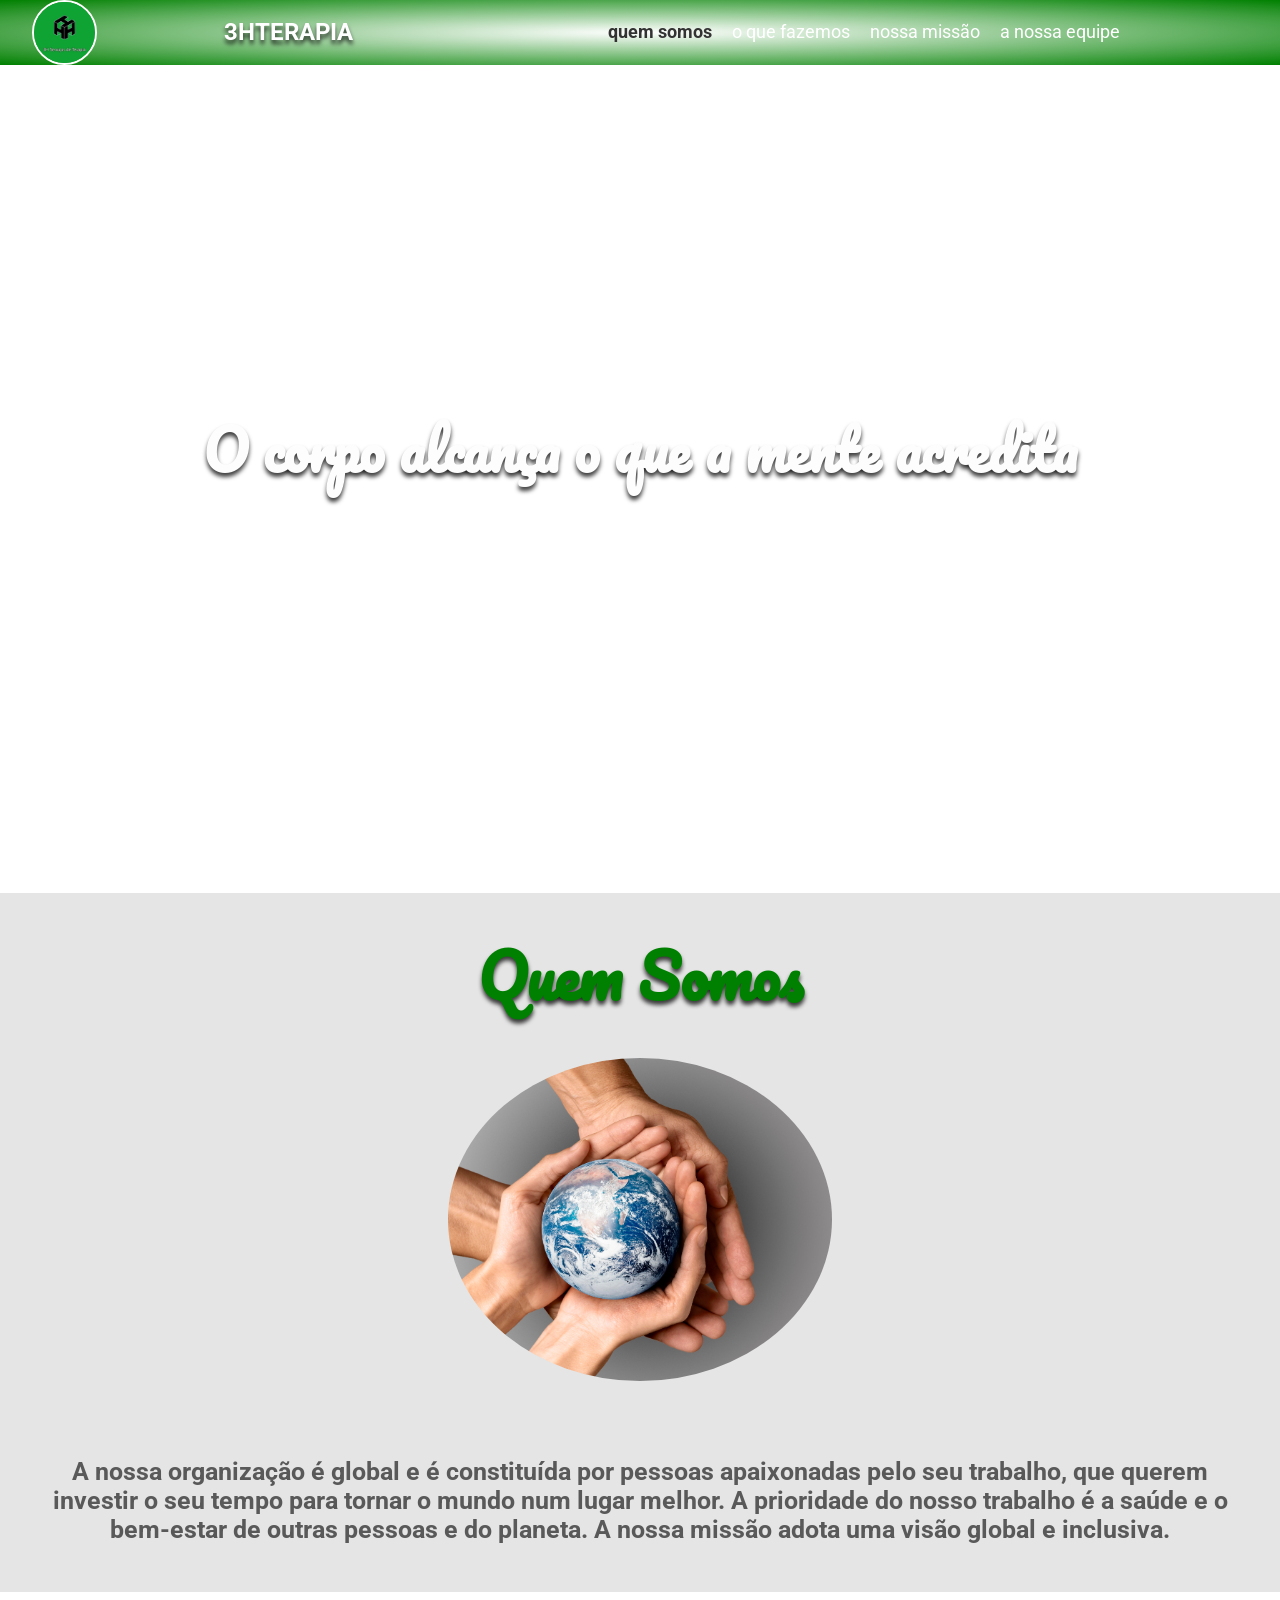
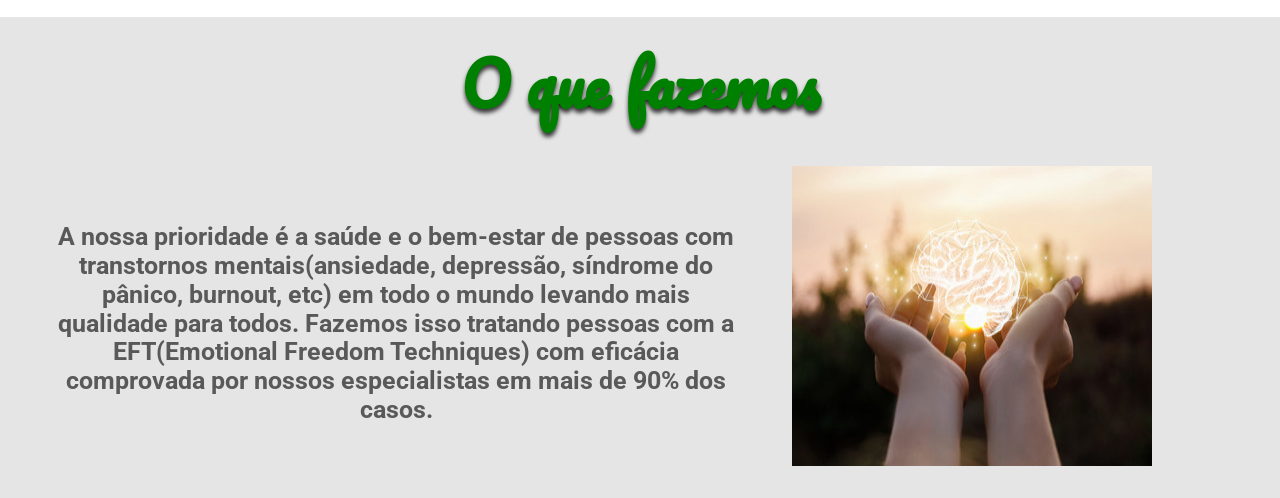
==== index.html @ 8f005aee "Add files via upload" ====
<!DOCTYPE html>
<html lang="pt-BR">
<head>
    <link href="https://fonts.googleapis.com/css?family=Pacifico|Roboto:100,300,400,500,700,900" rel="stylesheet" />
    <meta charset="UTF-8">
    <meta http-equiv="X-UA-Compatible" content="IE=edge">
    <meta name="viewport" content="width=device-width, initial-scale=1.0">
    <title>3HTERAPIA</title>
    <link href="./normalize.css" rel="stylesheet" />
    <link href="./reset.css" rel="stylesheet" />
    <link rel="stylesheet" href="./style.css">
</head>
<body>
    <header class="cabecalho">
        <img class="logo" src="./img/logo2.jpg.png" alt="Logo 3HTERAPIA">
        <H2 class="cabelho__titulo">3HTERAPIA</H2> 
        <nav class="menu">
            <ul class="menu__lista">
                <li class="menu__item"><a class="menu__link ativo" href="#" >Quem somos</a></li>
                <li class="menu__item"><a class="menu__link" href="#">O que fazemos</a></li>
                <li class="menu__item"><a class="menu__link" href="#">Nossa Missão</a></li>
                <li class="menu__item"><a class="menu__link" href="#">A Nossa Equipe</a></li>
            </ul>
        </nav>
    </header>
    <section class="banner">
        <div class="banner__imagem" src="./img/caminho.jpg (1).jpg" alt="Duas mãos segurando um cerebro de cristal refletindo ao por do sol"></div>
        <h2 class="banner__titulo">O corpo alcança o que a mente acredita</h2>
    </section>
    <section class="sobre">
        <h2 class="sobre__titulo">Quem Somos</h2>
        <img class="sobre__imagem" src="./img/projeto.planeta.jpg.jpg" alt="">
        <p class="sobre__descricao">A nossa organização é global e é constituída por pessoas apaixonadas pelo seu trabalho, que querem investir o seu tempo para tornar o mundo num lugar melhor.
             A prioridade do nosso trabalho é a saúde e o bem-estar de outras pessoas e do planeta. A nossa missão adota uma visão global e inclusiva.</p>    
    </section>
    <section class="oquefazemos">
        <h2 class="oquefazemos__titulo">O que fazemos</h2>
        <div class="oquefazemos__conteudo">
            <p class="oquefazemos__descrição">A nossa prioridade é a saúde e o bem-estar de pessoas com transtornos mentais(ansiedade, depressão, síndrome do pânico, burnout, etc)
                em todo o mundo levando mais qualidade para todos. Fazemos isso tratando pessoas com a EFT(Emotional Freedom Techniques) com eficácia comprovada por nossos especialistas em mais de 90% dos casos.</p>
            <img class="oquefazemos__imagem" src="./img/projeto.jpg" alt="">    
        </div>
    <section>
</body>
</html>
---- style.css ----
@import url(./css/menu-item.css);
@import url(./css/menu-link.css);
@import url(./css/menu-lista.css);
@import url(./css/logo.css);
@import url(./css/cabecalho.css);
@import url(./css/banner.css);
@import url(./css/sobre.css);
@import url(./css/oquefazemos.css);
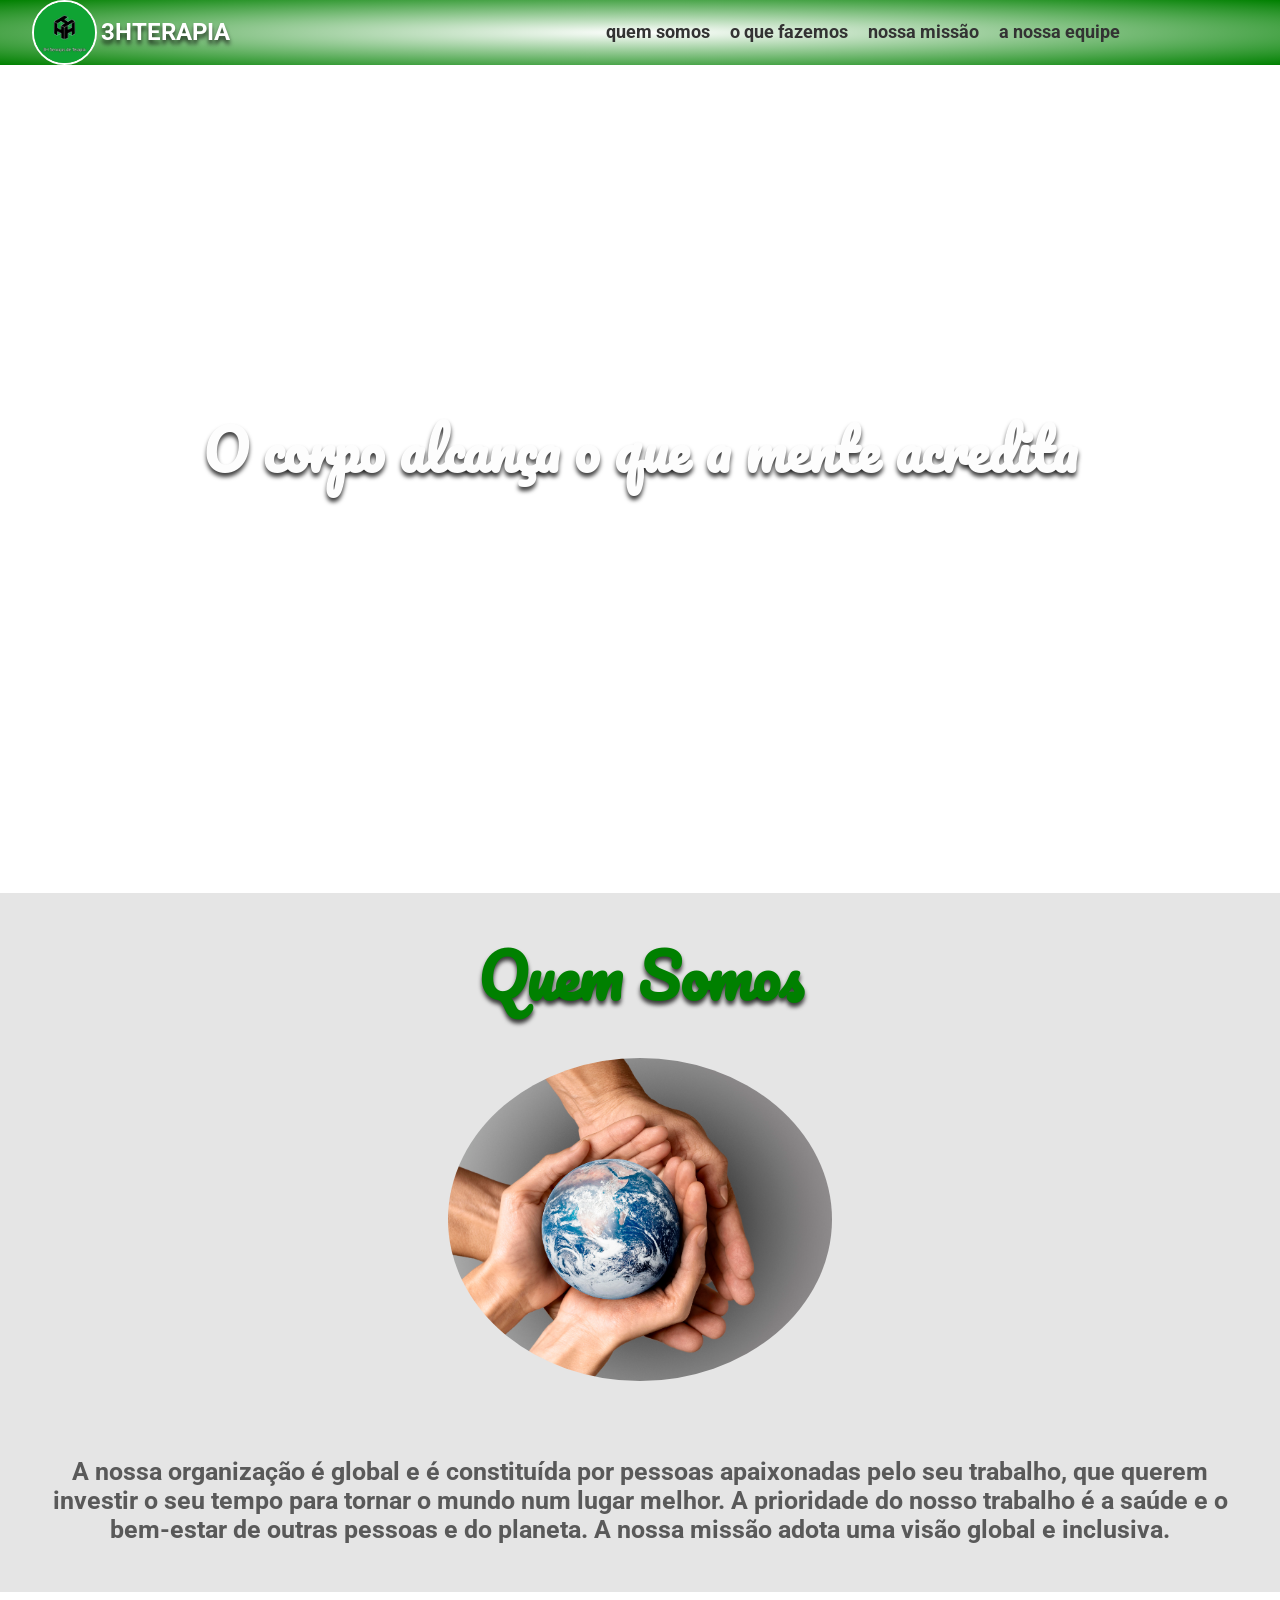
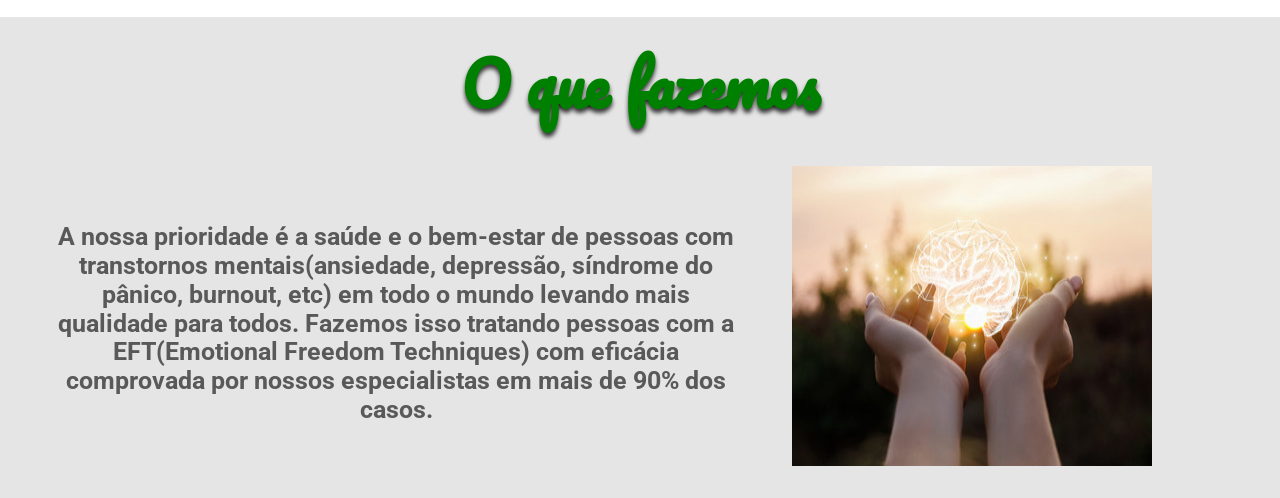
==== commit 7164eaeb: "Add files via upload" ====
--- a/index.html
+++ b/index.html
@@ -17,9 +17,9 @@
         <nav class="menu">
             <ul class="menu__lista">
                 <li class="menu__item"><a class="menu__link ativo" href="#" >Quem somos</a></li>
-                <li class="menu__item"><a class="menu__link" href="#">O que fazemos</a></li>
-                <li class="menu__item"><a class="menu__link" href="#">Nossa Missão</a></li>
-                <li class="menu__item"><a class="menu__link" href="#">A Nossa Equipe</a></li>
+                <li class="menu__item"><a class="menu__link ativo" href="#">O que fazemos</a></li>
+                <li class="menu__item"><a class="menu__link ativo" href="#">Nossa Missão</a></li>
+                <li class="menu__item"><a class="menu__link ativo" href="#">A Nossa Equipe</a></li>
             </ul>
         </nav>
     </header>
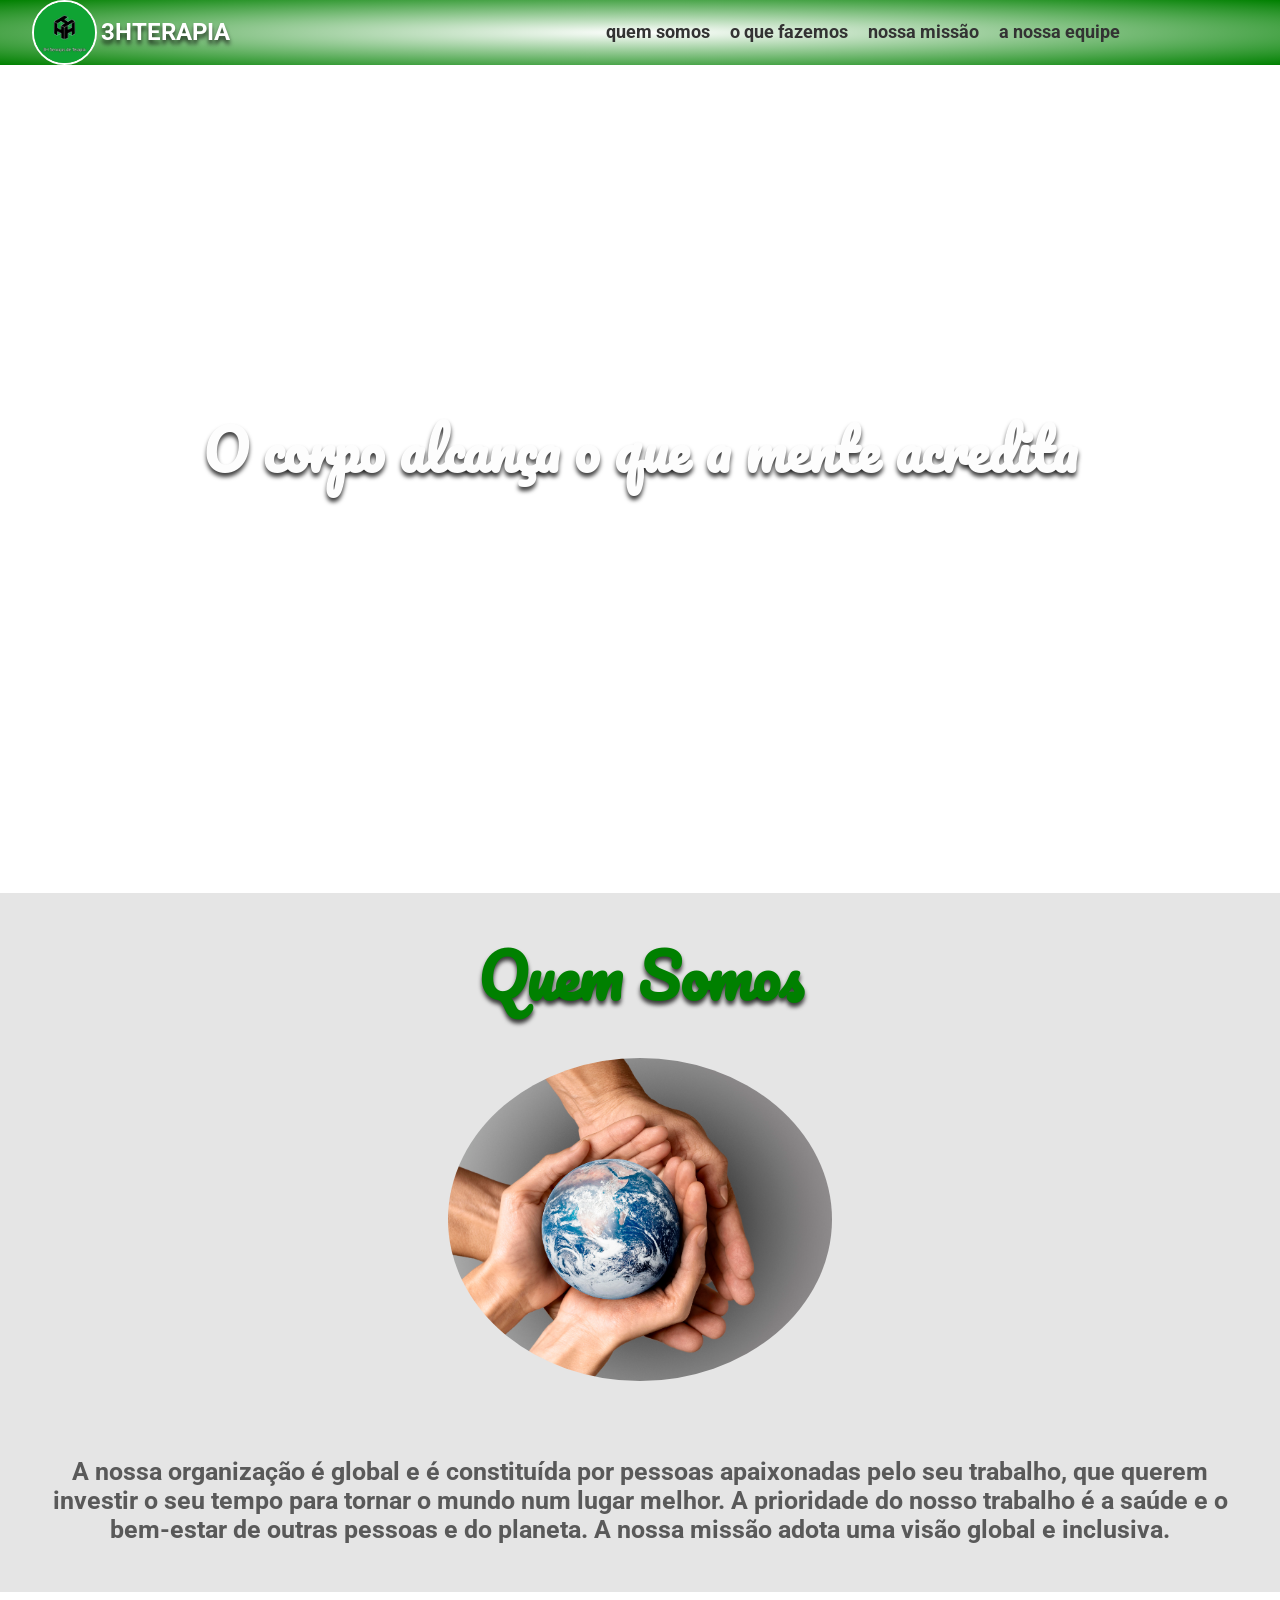
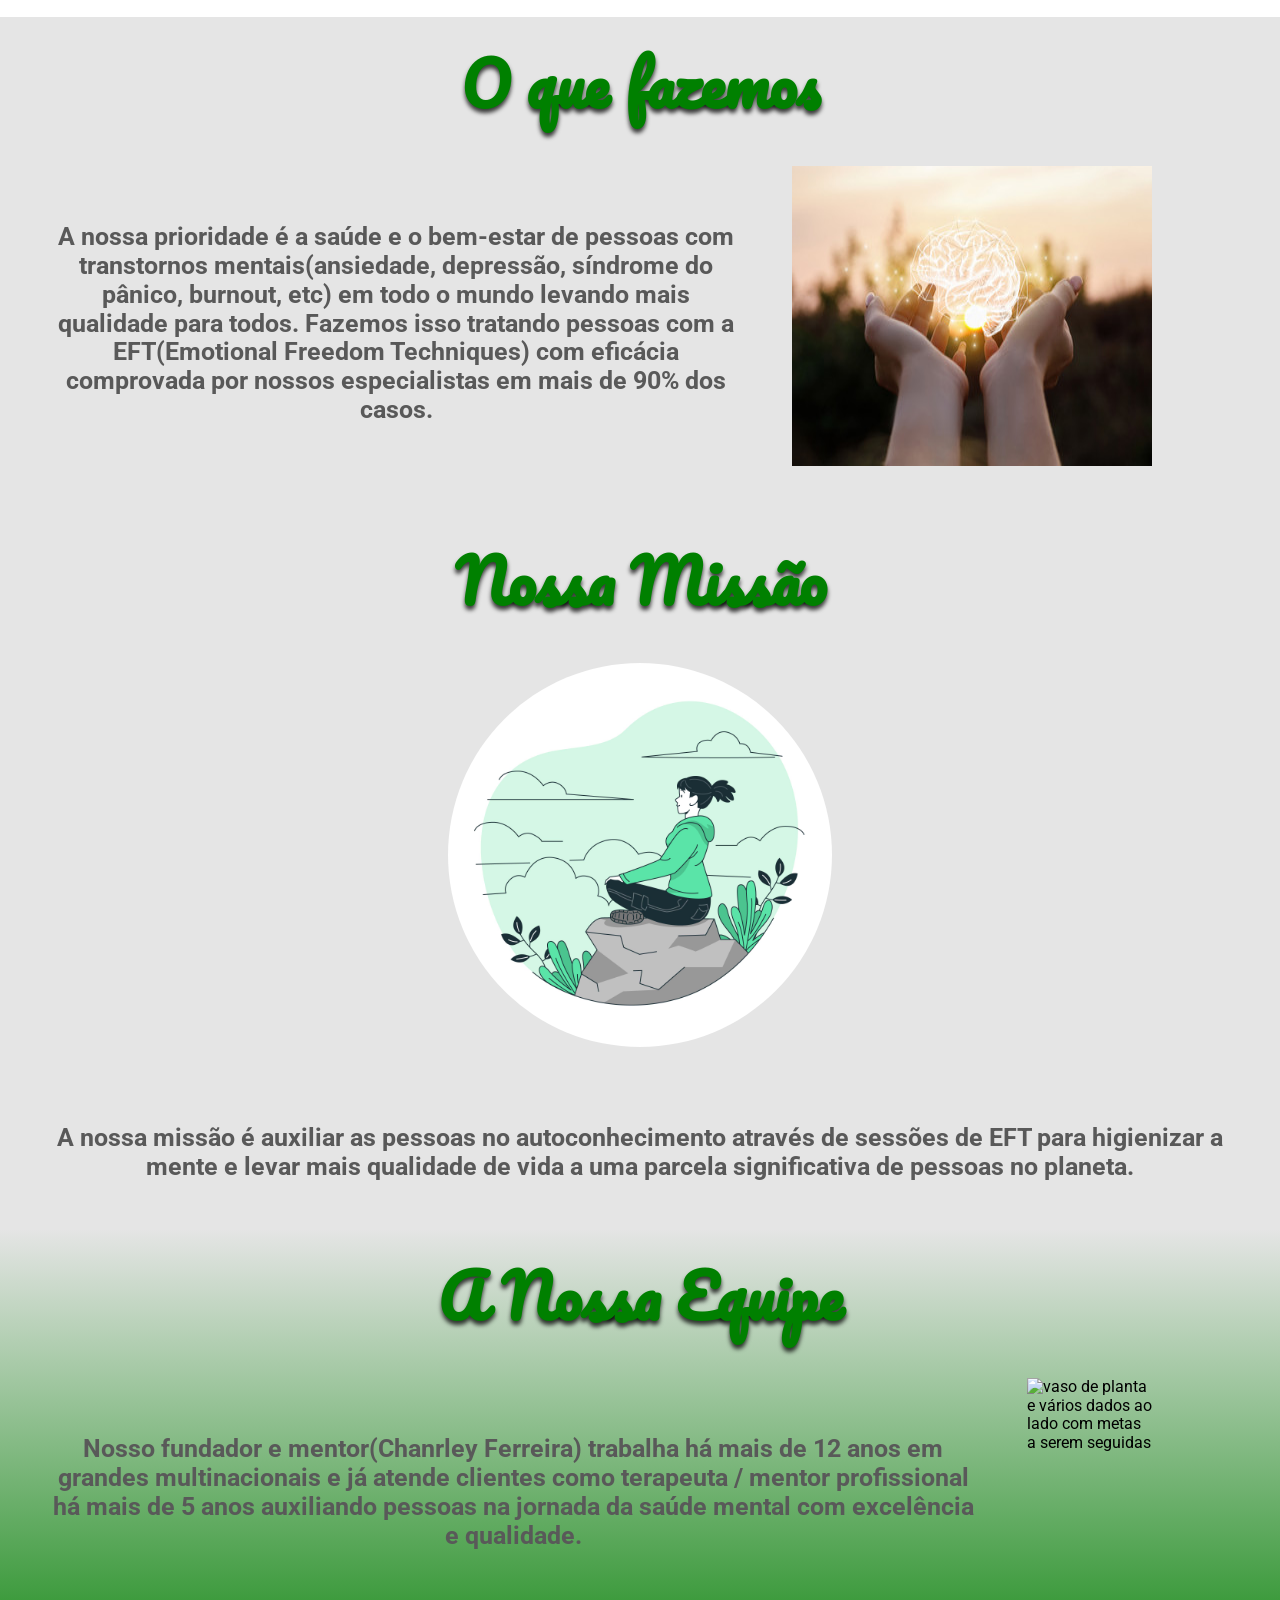
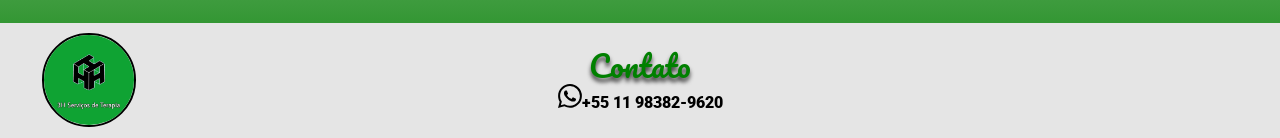
==== commit c1fdd641: "Add files via upload" ====
--- a/index.html
+++ b/index.html
@@ -5,7 +5,8 @@
     <meta charset="UTF-8">
     <meta http-equiv="X-UA-Compatible" content="IE=edge">
     <meta name="viewport" content="width=device-width, initial-scale=1.0">
-    <title>3HTERAPIA</title>
+    <title>3h Terapia - Saúde e bem-estar
+    </title>
     <link href="./normalize.css" rel="stylesheet" />
     <link href="./reset.css" rel="stylesheet" />
     <link rel="stylesheet" href="./style.css">
@@ -16,30 +17,52 @@
         <H2 class="cabelho__titulo">3HTERAPIA</H2> 
         <nav class="menu">
             <ul class="menu__lista">
-                <li class="menu__item"><a class="menu__link ativo" href="#" >Quem somos</a></li>
-                <li class="menu__item"><a class="menu__link ativo" href="#">O que fazemos</a></li>
-                <li class="menu__item"><a class="menu__link ativo" href="#">Nossa Missão</a></li>
-                <li class="menu__item"><a class="menu__link ativo" href="#">A Nossa Equipe</a></li>
+                <li class="menu__item"><a class="menu__link ativo" href="#quemsomos" >Quem somos</a></li>
+                <li class="menu__item"><a class="menu__link ativo" href="#oquefazemos">O que fazemos</a></li>
+                <li class="menu__item"><a class="menu__link ativo" href="#missao">Nossa Missão</a></li>
+                <li class="menu__item"><a class="menu__link ativo" href="#equipe">A Nossa Equipe</a></li>
             </ul>
         </nav>
     </header>
     <section class="banner">
-        <div class="banner__imagem" src="./img/caminho.jpg (1).jpg" alt="Duas mãos segurando um cerebro de cristal refletindo ao por do sol"></div>
+        <div class="banner__imagem" src="./img/caminho.jpg (1).jpg" alt="Lindo bosque com um caminho de pedra"></div>
         <h2 class="banner__titulo">O corpo alcança o que a mente acredita</h2>
     </section>
-    <section class="sobre">
+    <section class="sobre" id="quemsomos">
         <h2 class="sobre__titulo">Quem Somos</h2>
-        <img class="sobre__imagem" src="./img/projeto.planeta.jpg.jpg" alt="">
+        <img class="sobre__imagem" src="./img/projeto.planeta.jpg.jpg" alt="Várias mãos apoiando uma mini replica do planeta terra">
         <p class="sobre__descricao">A nossa organização é global e é constituída por pessoas apaixonadas pelo seu trabalho, que querem investir o seu tempo para tornar o mundo num lugar melhor.
              A prioridade do nosso trabalho é a saúde e o bem-estar de outras pessoas e do planeta. A nossa missão adota uma visão global e inclusiva.</p>    
     </section>
-    <section class="oquefazemos">
+    <section class="oquefazemos" id="oquefazemos">
         <h2 class="oquefazemos__titulo">O que fazemos</h2>
         <div class="oquefazemos__conteudo">
             <p class="oquefazemos__descrição">A nossa prioridade é a saúde e o bem-estar de pessoas com transtornos mentais(ansiedade, depressão, síndrome do pânico, burnout, etc)
                 em todo o mundo levando mais qualidade para todos. Fazemos isso tratando pessoas com a EFT(Emotional Freedom Techniques) com eficácia comprovada por nossos especialistas em mais de 90% dos casos.</p>
-            <img class="oquefazemos__imagem" src="./img/projeto.jpg" alt="">    
+            <img class="oquefazemos__imagem" src="./img/projeto.jpg" alt="Duas mãos levantando uma arte de uma mente feita em cristal, ao por do sol">    
         </div>
     <section>
+        <section class="missao" id="missao">
+            <h2 class="missao__titulo">Nossa Missão</h2>
+            <img class="missao__imagem" src="./img/4269949.jpg" alt="Ilustração de uma garota sentada em uma bela paisagem, com um sentimento de paz">
+            <p class="missao__descricao">A nossa missão é auxiliar as pessoas no autoconhecimento através de sessões de EFT para higienizar a mente e levar
+                 mais qualidade de vida a uma parcela significativa de pessoas no planeta.</p>    
+        </section>
+        <section class="equipe" id="equipe">
+            <h2 class="equipe__titulo">A Nossa Equipe</h2>
+            <div class="equipe__conteudo">
+                <p class="equipe__descrição">Nosso fundador e mentor(Chanrley Ferreira) trabalha há mais de 12 anos em grandes multinacionais e já atende clientes como terapeuta /
+                     mentor profissional há mais de 5 anos auxiliando pessoas na jornada da saúde mental com excelência e qualidade.</p>
+                <img class="equipe__imagem" src="./img/equipe.jpg" alt="vaso de planta e vários dados ao lado com metas a serem seguidas">    
+            </div>
+        <section>
+            <footer class="rodape">
+                <img class="rodape__logo" src="./img/logo2.jpg.png" alt="">
+                <ul class="rodape__lista">
+                    <li class="rodape__item rodape__contato">Contato</li>
+                    <li class="rodape__item--peso rodape__item"><img src="./img/whatsapp.svg" alt="logo do whatsapp" class="rodape__whatsapp">+55 11 98382-9620</li>
+                </ul>
+            </footer>
 </body>
+
 </html>
--- a/style.css
+++ b/style.css
@@ -5,4 +5,7 @@
 @import url(./css/cabecalho.css);
 @import url(./css/banner.css);
 @import url(./css/sobre.css);
-@import url(./css/oquefazemos.css);+@import url(./css/oquefazemos.css);
+@import url(./css/Missão.css);
+@import url(./css/equipe.css);
+@import url(./css/footer.css);
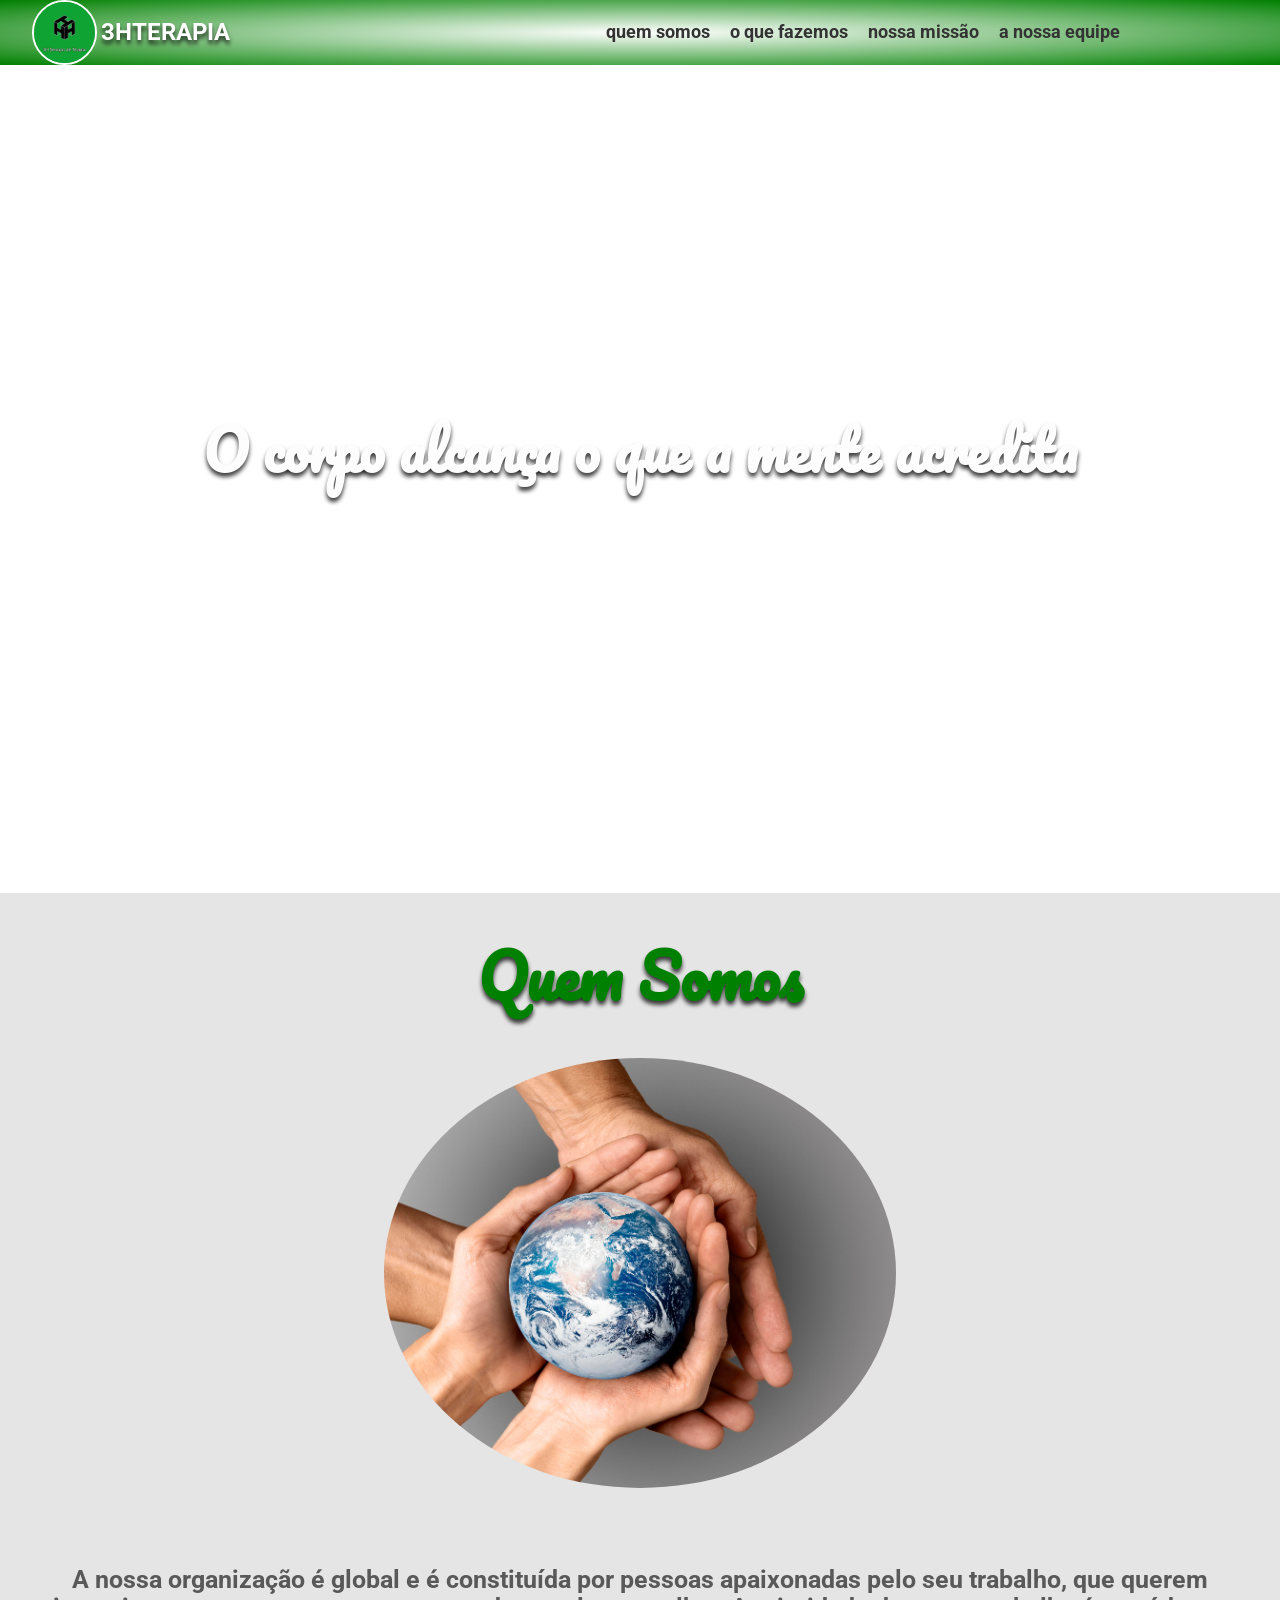
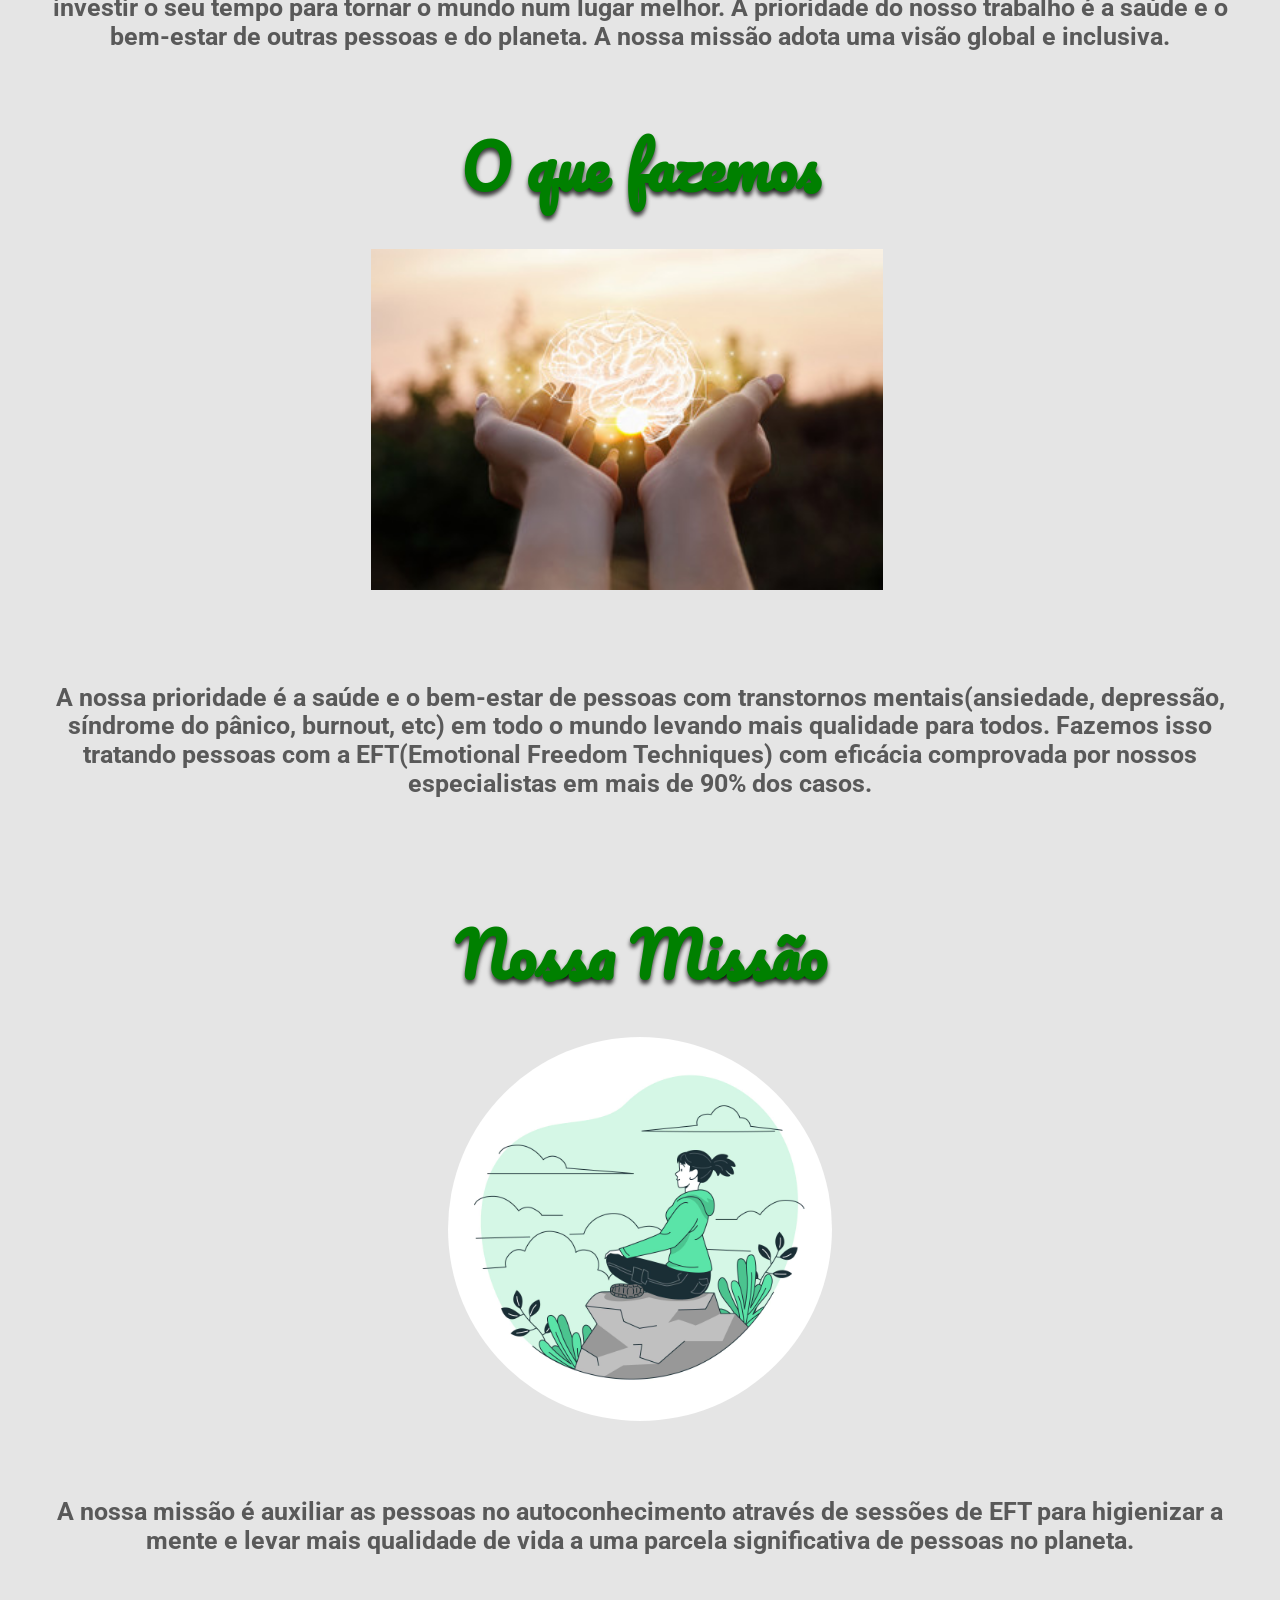
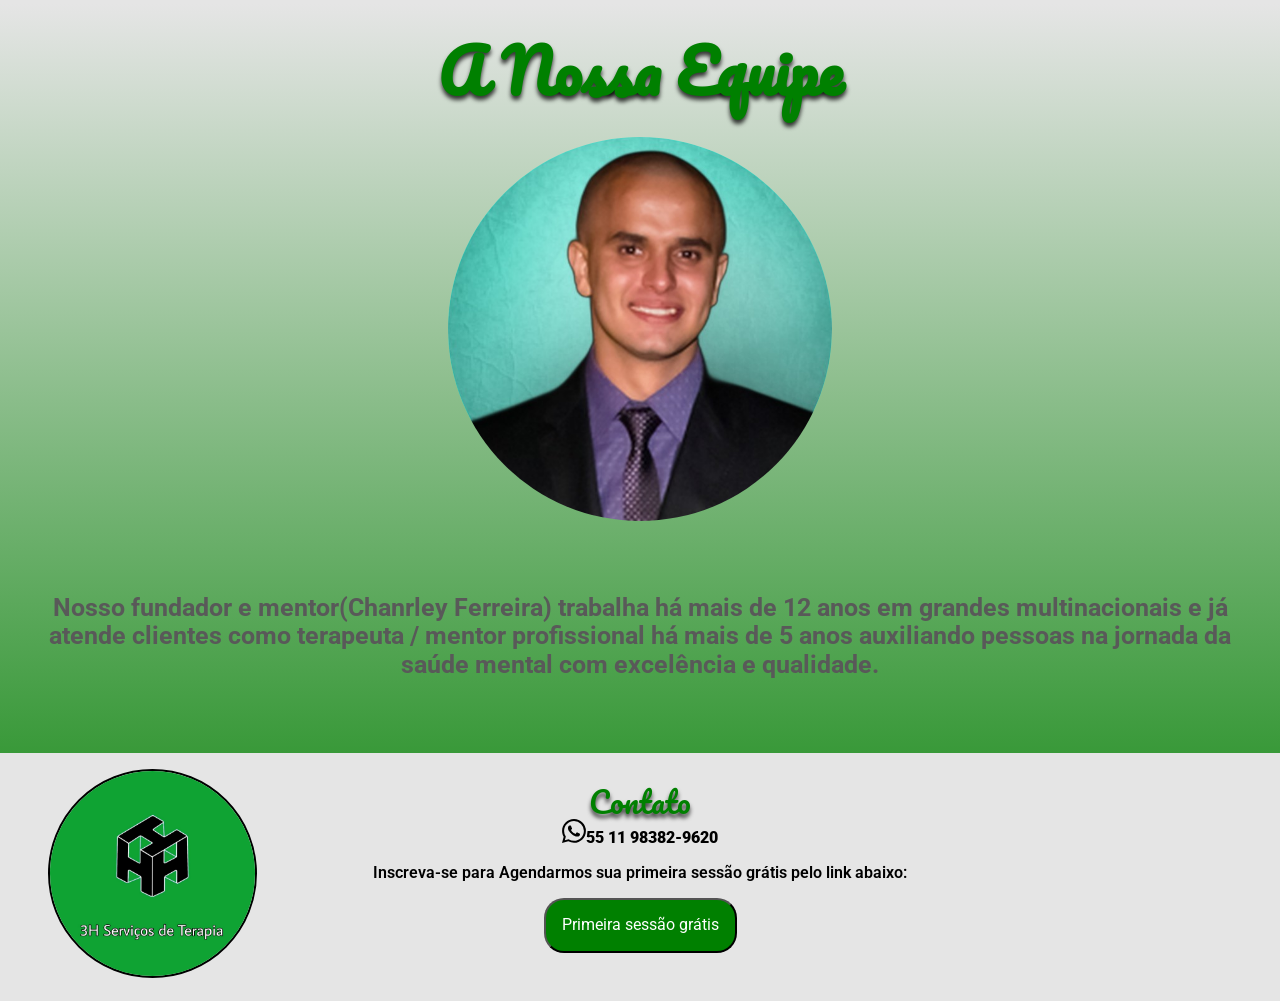
==== commit 274ece25: "Add files via upload Adicionando novas exigências e responsividade." ====
--- a/index.html
+++ b/index.html
@@ -37,9 +37,10 @@
     <section class="oquefazemos" id="oquefazemos">
         <h2 class="oquefazemos__titulo">O que fazemos</h2>
         <div class="oquefazemos__conteudo">
+            <img class="oquefazemos__imagem" src="./img/projeto.jpg" alt="Duas mãos levantando uma arte de uma mente feita em cristal, ao por do sol">
             <p class="oquefazemos__descrição">A nossa prioridade é a saúde e o bem-estar de pessoas com transtornos mentais(ansiedade, depressão, síndrome do pânico, burnout, etc)
                 em todo o mundo levando mais qualidade para todos. Fazemos isso tratando pessoas com a EFT(Emotional Freedom Techniques) com eficácia comprovada por nossos especialistas em mais de 90% dos casos.</p>
-            <img class="oquefazemos__imagem" src="./img/projeto.jpg" alt="Duas mãos levantando uma arte de uma mente feita em cristal, ao por do sol">    
+                
         </div>
     <section>
         <section class="missao" id="missao">
@@ -51,17 +52,20 @@
         <section class="equipe" id="equipe">
             <h2 class="equipe__titulo">A Nossa Equipe</h2>
             <div class="equipe__conteudo">
+                <img class="equipe__imagem" src="./img/chan.jpg" alt=""> 
                 <p class="equipe__descrição">Nosso fundador e mentor(Chanrley Ferreira) trabalha há mais de 12 anos em grandes multinacionais e já atende clientes como terapeuta /
                      mentor profissional há mais de 5 anos auxiliando pessoas na jornada da saúde mental com excelência e qualidade.</p>
-                <img class="equipe__imagem" src="./img/equipe.jpg" alt="vaso de planta e vários dados ao lado com metas a serem seguidas">    
+                   
             </div>
         <section>
             <footer class="rodape">
                 <img class="rodape__logo" src="./img/logo2.jpg.png" alt="">
                 <ul class="rodape__lista">
                     <li class="rodape__item rodape__contato">Contato</li>
-                    <li class="rodape__item--peso rodape__item"><img src="./img/whatsapp.svg" alt="logo do whatsapp" class="rodape__whatsapp">+55 11 98382-9620</li>
-                </ul>
+                    <li class="rodape__item--peso rodape__item"><img src="./img/whatsapp.svg" alt="logo do whatsapp" class="rodape__whatsapp"><a href="https://www.whatsapp.com/?lang=pt_br" target="_blank" class="rodape__whatsapp--descricao">55 11 98382-9620</a> </li>
+                    <li class="rodape__item rodape__descricao" >Inscreva-se para Agendarmos sua primeira sessão grátis pelo link abaixo:</li>
+                    <li class="rodape__item"><button class="botao__rodape"><a class="rodape__botao--descricao" target="_blank" href="https://forms.office.com/pages/responsepage.aspx?id=UPB-4CtE-029OvXcMVX4gcuhoPPZc1lOlRWA3PQjkfFUOEZJV09FWkFNNVUwRlNQTEdMMFJIU1cwUi4u">Primeira sessão grátis</a></button></li>
+                </ul>   
             </footer>
 </body>
 
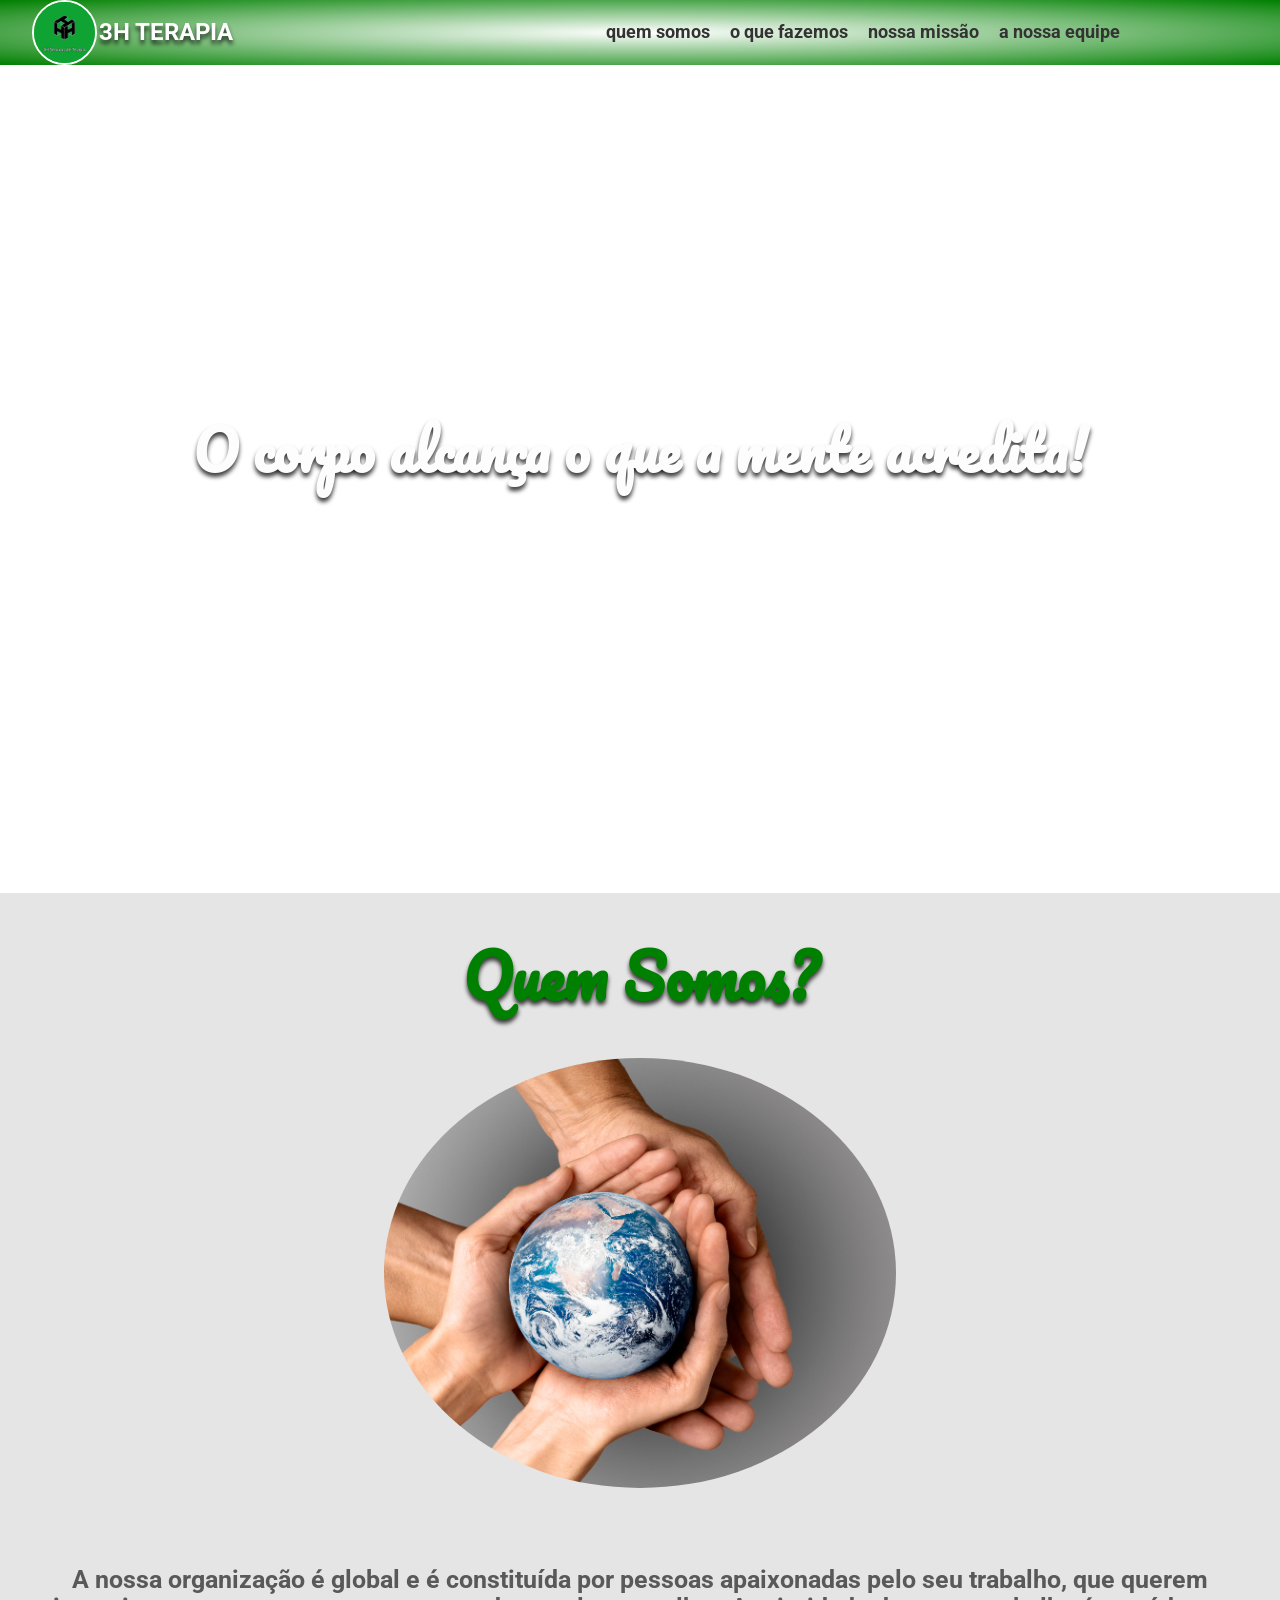
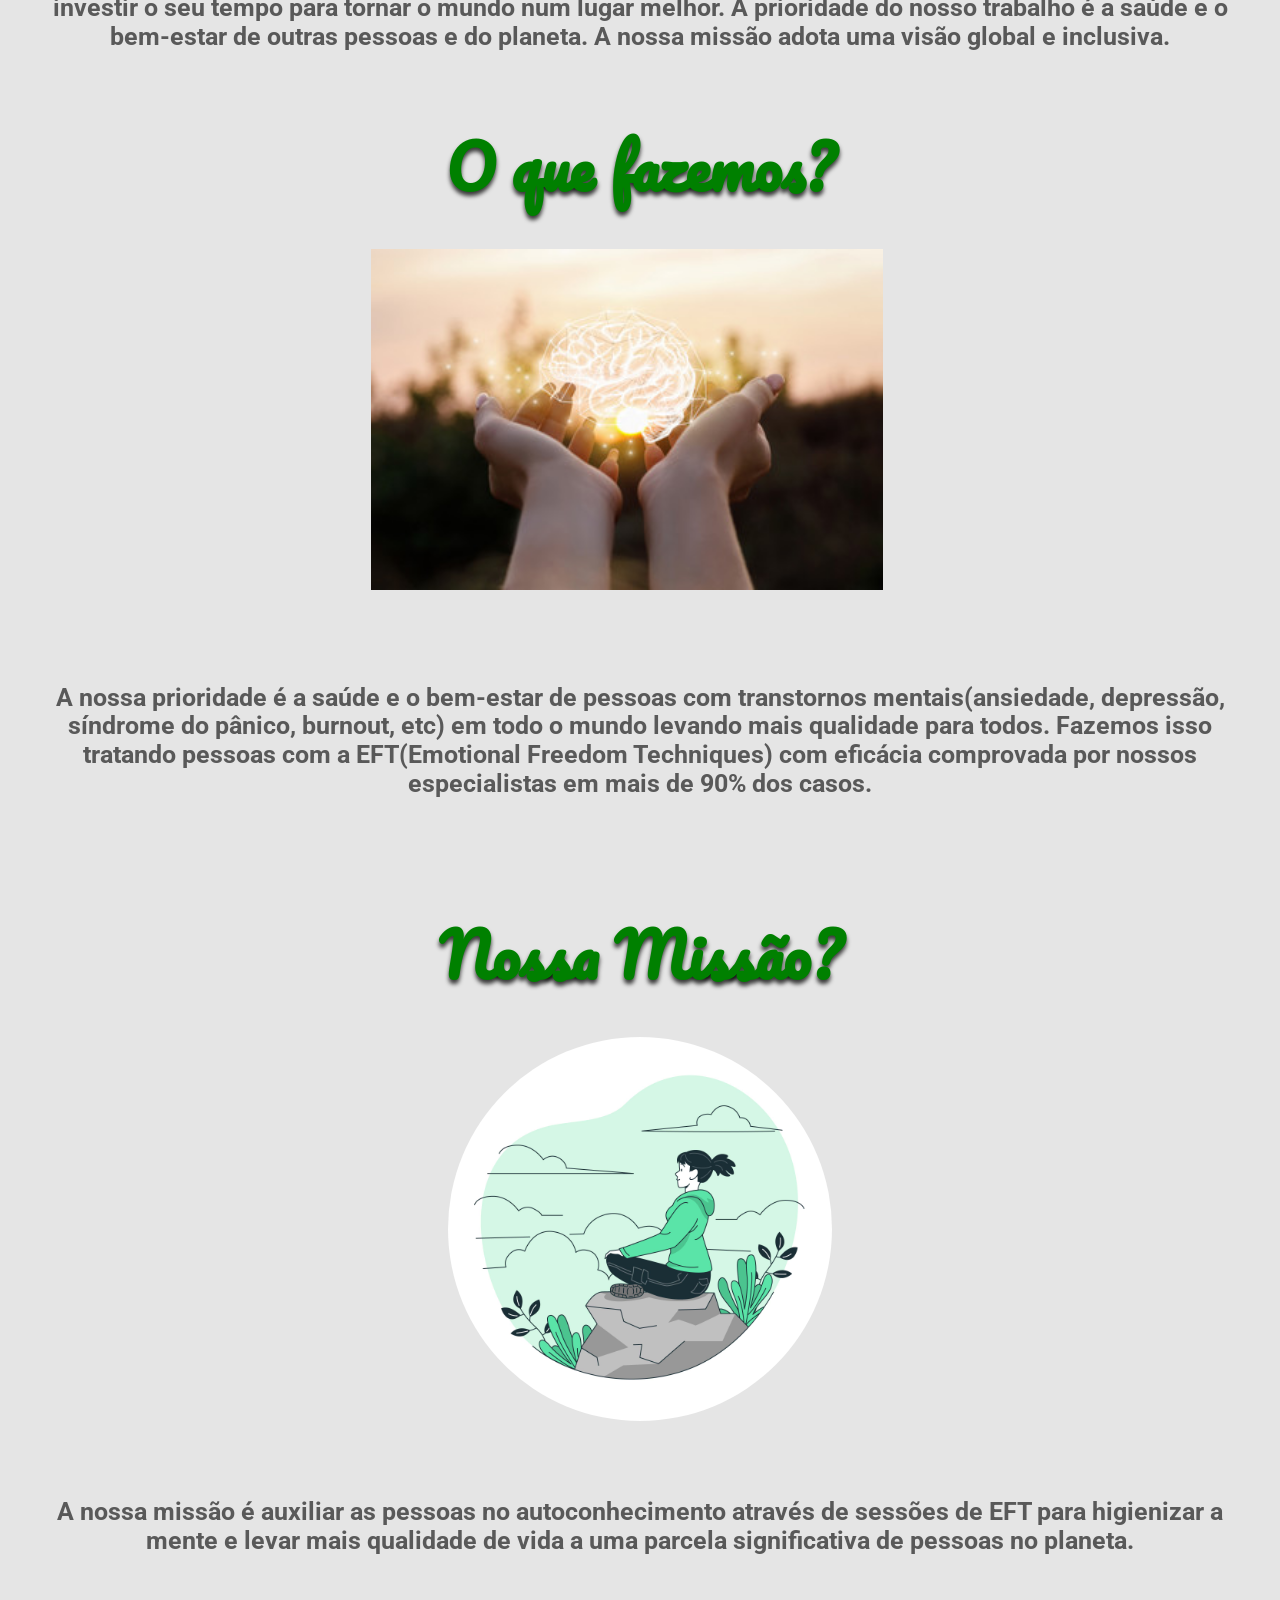
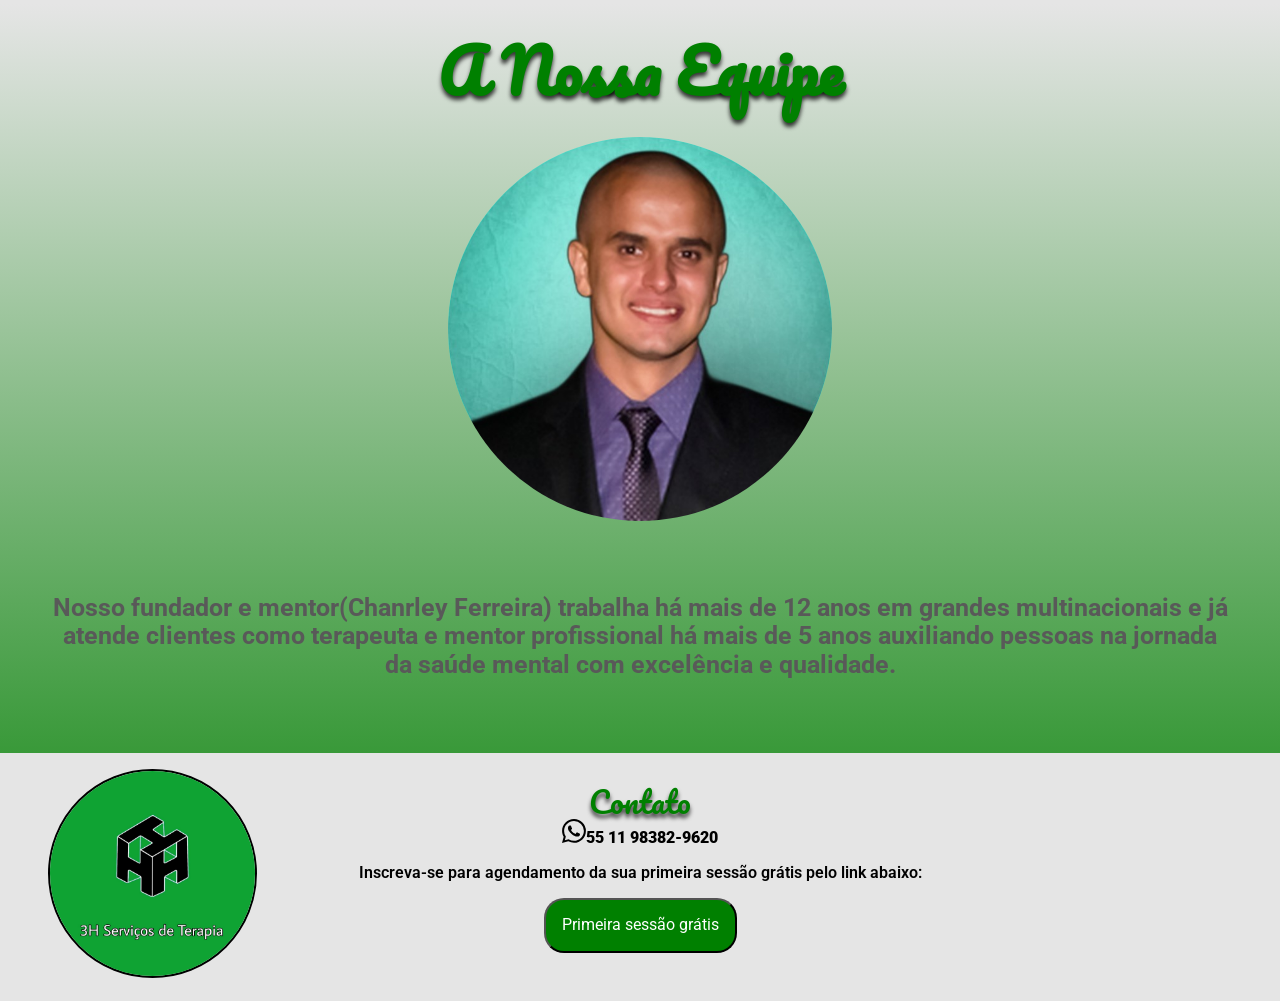
==== commit 97fae5c2: "Add files via upload" ====
--- a/index.html
+++ b/index.html
@@ -5,7 +5,7 @@
     <meta charset="UTF-8">
     <meta http-equiv="X-UA-Compatible" content="IE=edge">
     <meta name="viewport" content="width=device-width, initial-scale=1.0">
-    <title>3h Terapia - Saúde e bem-estar
+    <title>3h Terapia - Saúde mental e bem-estar
     </title>
     <link href="./normalize.css" rel="stylesheet" />
     <link href="./reset.css" rel="stylesheet" />
@@ -14,11 +14,11 @@
 <body>
     <header class="cabecalho">
         <img class="logo" src="./img/logo2.jpg.png" alt="Logo 3HTERAPIA">
-        <H2 class="cabelho__titulo">3HTERAPIA</H2> 
+        <H2 class="cabelho__titulo">3H TERAPIA</H2> 
         <nav class="menu">
             <ul class="menu__lista">
-                <li class="menu__item"><a class="menu__link ativo" href="#quemsomos" >Quem somos</a></li>
-                <li class="menu__item"><a class="menu__link ativo" href="#oquefazemos">O que fazemos</a></li>
+                <li class="menu__item"><a class="menu__link ativo" href="#quemsomos" >Quem Somos</a></li>
+                <li class="menu__item"><a class="menu__link ativo" href="#oquefazemos">O Que Fazemos</a></li>
                 <li class="menu__item"><a class="menu__link ativo" href="#missao">Nossa Missão</a></li>
                 <li class="menu__item"><a class="menu__link ativo" href="#equipe">A Nossa Equipe</a></li>
             </ul>
@@ -26,16 +26,16 @@
     </header>
     <section class="banner">
         <div class="banner__imagem" src="./img/caminho.jpg (1).jpg" alt="Lindo bosque com um caminho de pedra"></div>
-        <h2 class="banner__titulo">O corpo alcança o que a mente acredita</h2>
+        <h2 class="banner__titulo">O corpo alcança o que a mente acredita!</h2>
     </section>
     <section class="sobre" id="quemsomos">
-        <h2 class="sobre__titulo">Quem Somos</h2>
+        <h2 class="sobre__titulo">Quem Somos?</h2>
         <img class="sobre__imagem" src="./img/projeto.planeta.jpg.jpg" alt="Várias mãos apoiando uma mini replica do planeta terra">
         <p class="sobre__descricao">A nossa organização é global e é constituída por pessoas apaixonadas pelo seu trabalho, que querem investir o seu tempo para tornar o mundo num lugar melhor.
              A prioridade do nosso trabalho é a saúde e o bem-estar de outras pessoas e do planeta. A nossa missão adota uma visão global e inclusiva.</p>    
     </section>
     <section class="oquefazemos" id="oquefazemos">
-        <h2 class="oquefazemos__titulo">O que fazemos</h2>
+        <h2 class="oquefazemos__titulo">O que fazemos?</h2>
         <div class="oquefazemos__conteudo">
             <img class="oquefazemos__imagem" src="./img/projeto.jpg" alt="Duas mãos levantando uma arte de uma mente feita em cristal, ao por do sol">
             <p class="oquefazemos__descrição">A nossa prioridade é a saúde e o bem-estar de pessoas com transtornos mentais(ansiedade, depressão, síndrome do pânico, burnout, etc)
@@ -44,7 +44,7 @@
         </div>
     <section>
         <section class="missao" id="missao">
-            <h2 class="missao__titulo">Nossa Missão</h2>
+            <h2 class="missao__titulo">Nossa Missão?</h2>
             <img class="missao__imagem" src="./img/4269949.jpg" alt="Ilustração de uma garota sentada em uma bela paisagem, com um sentimento de paz">
             <p class="missao__descricao">A nossa missão é auxiliar as pessoas no autoconhecimento através de sessões de EFT para higienizar a mente e levar
                  mais qualidade de vida a uma parcela significativa de pessoas no planeta.</p>    
@@ -53,7 +53,7 @@
             <h2 class="equipe__titulo">A Nossa Equipe</h2>
             <div class="equipe__conteudo">
                 <img class="equipe__imagem" src="./img/chan.jpg" alt=""> 
-                <p class="equipe__descrição">Nosso fundador e mentor(Chanrley Ferreira) trabalha há mais de 12 anos em grandes multinacionais e já atende clientes como terapeuta /
+                <p class="equipe__descrição">Nosso fundador e mentor(Chanrley Ferreira) trabalha há mais de 12 anos em grandes multinacionais e já atende clientes como terapeuta e
                      mentor profissional há mais de 5 anos auxiliando pessoas na jornada da saúde mental com excelência e qualidade.</p>
                    
             </div>
@@ -63,7 +63,7 @@
                 <ul class="rodape__lista">
                     <li class="rodape__item rodape__contato">Contato</li>
                     <li class="rodape__item--peso rodape__item"><img src="./img/whatsapp.svg" alt="logo do whatsapp" class="rodape__whatsapp"><a href="https://www.whatsapp.com/?lang=pt_br" target="_blank" class="rodape__whatsapp--descricao">55 11 98382-9620</a> </li>
-                    <li class="rodape__item rodape__descricao" >Inscreva-se para Agendarmos sua primeira sessão grátis pelo link abaixo:</li>
+                    <li class="rodape__item rodape__descricao" >Inscreva-se para agendamento da sua primeira sessão grátis pelo link abaixo:</li>
                     <li class="rodape__item"><button class="botao__rodape"><a class="rodape__botao--descricao" target="_blank" href="https://forms.office.com/pages/responsepage.aspx?id=UPB-4CtE-029OvXcMVX4gcuhoPPZc1lOlRWA3PQjkfFUOEZJV09FWkFNNVUwRlNQTEdMMFJIU1cwUi4u">Primeira sessão grátis</a></button></li>
                 </ul>   
             </footer>
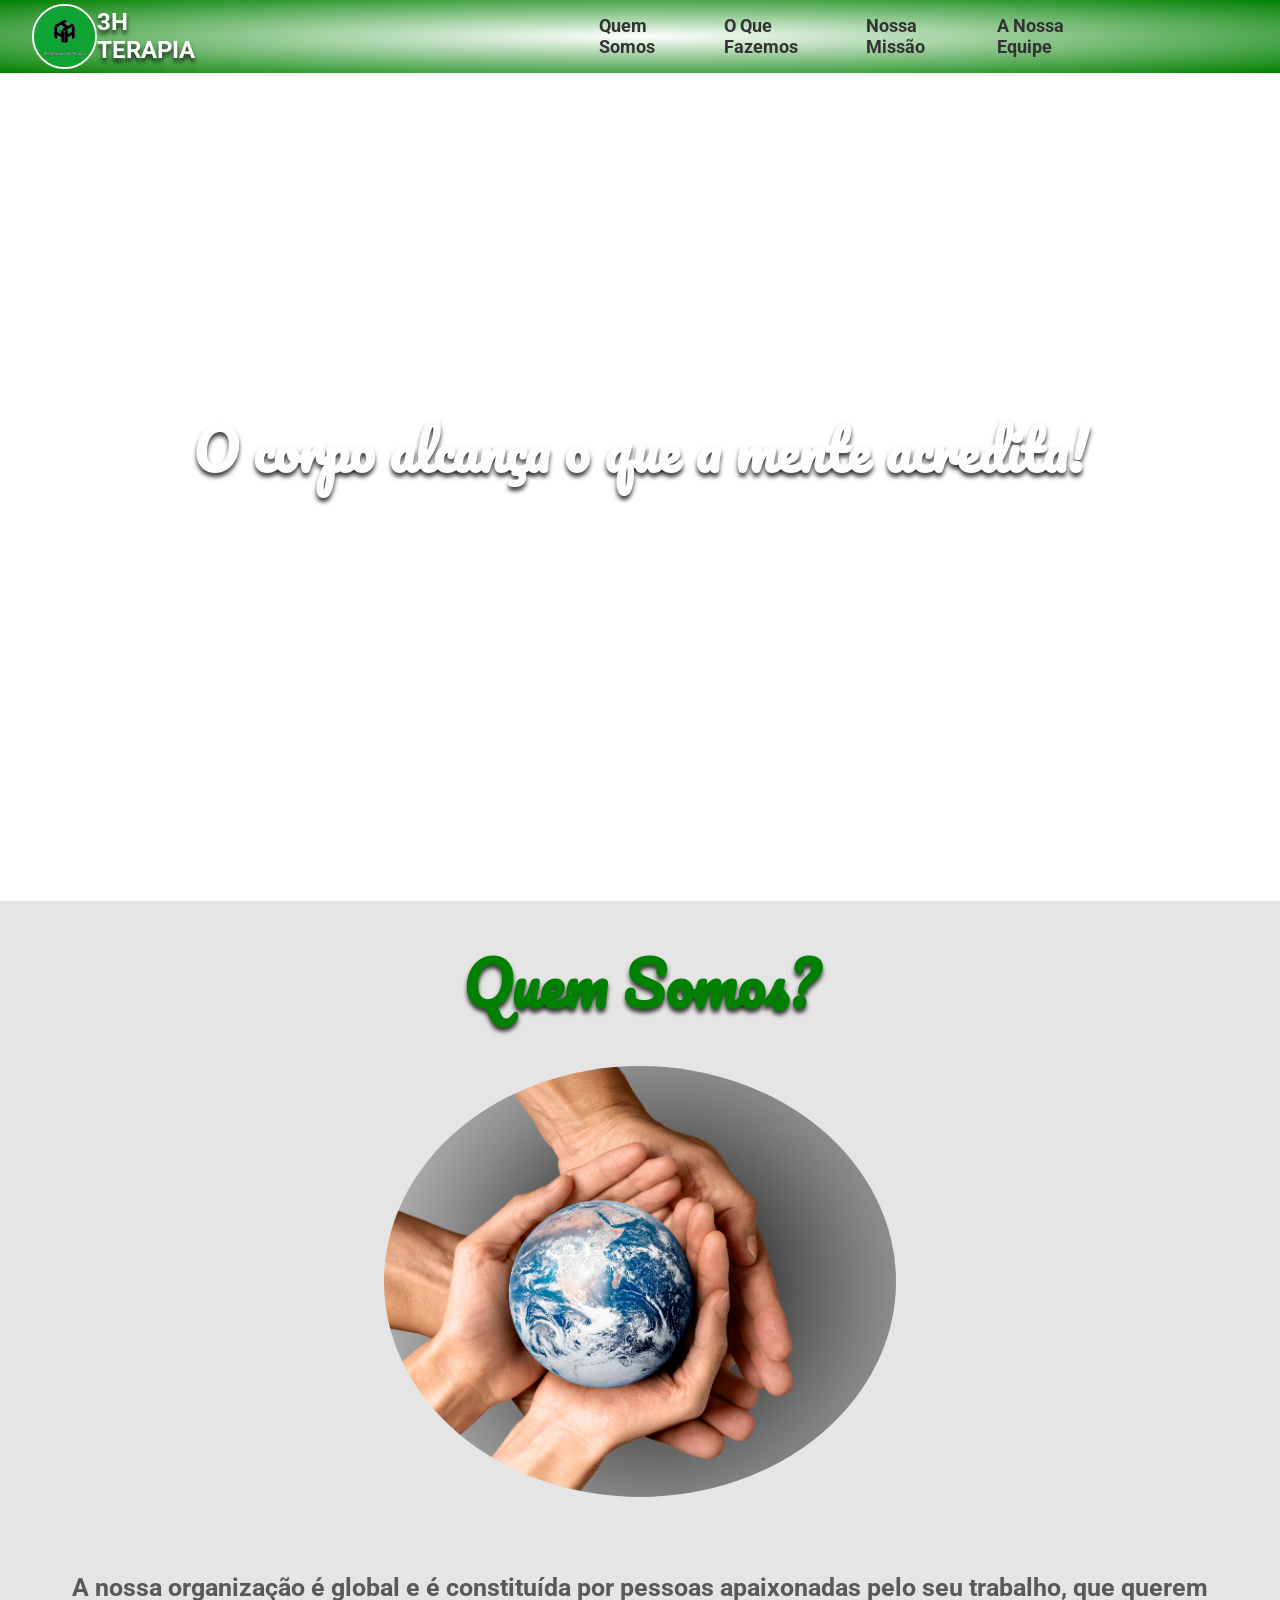
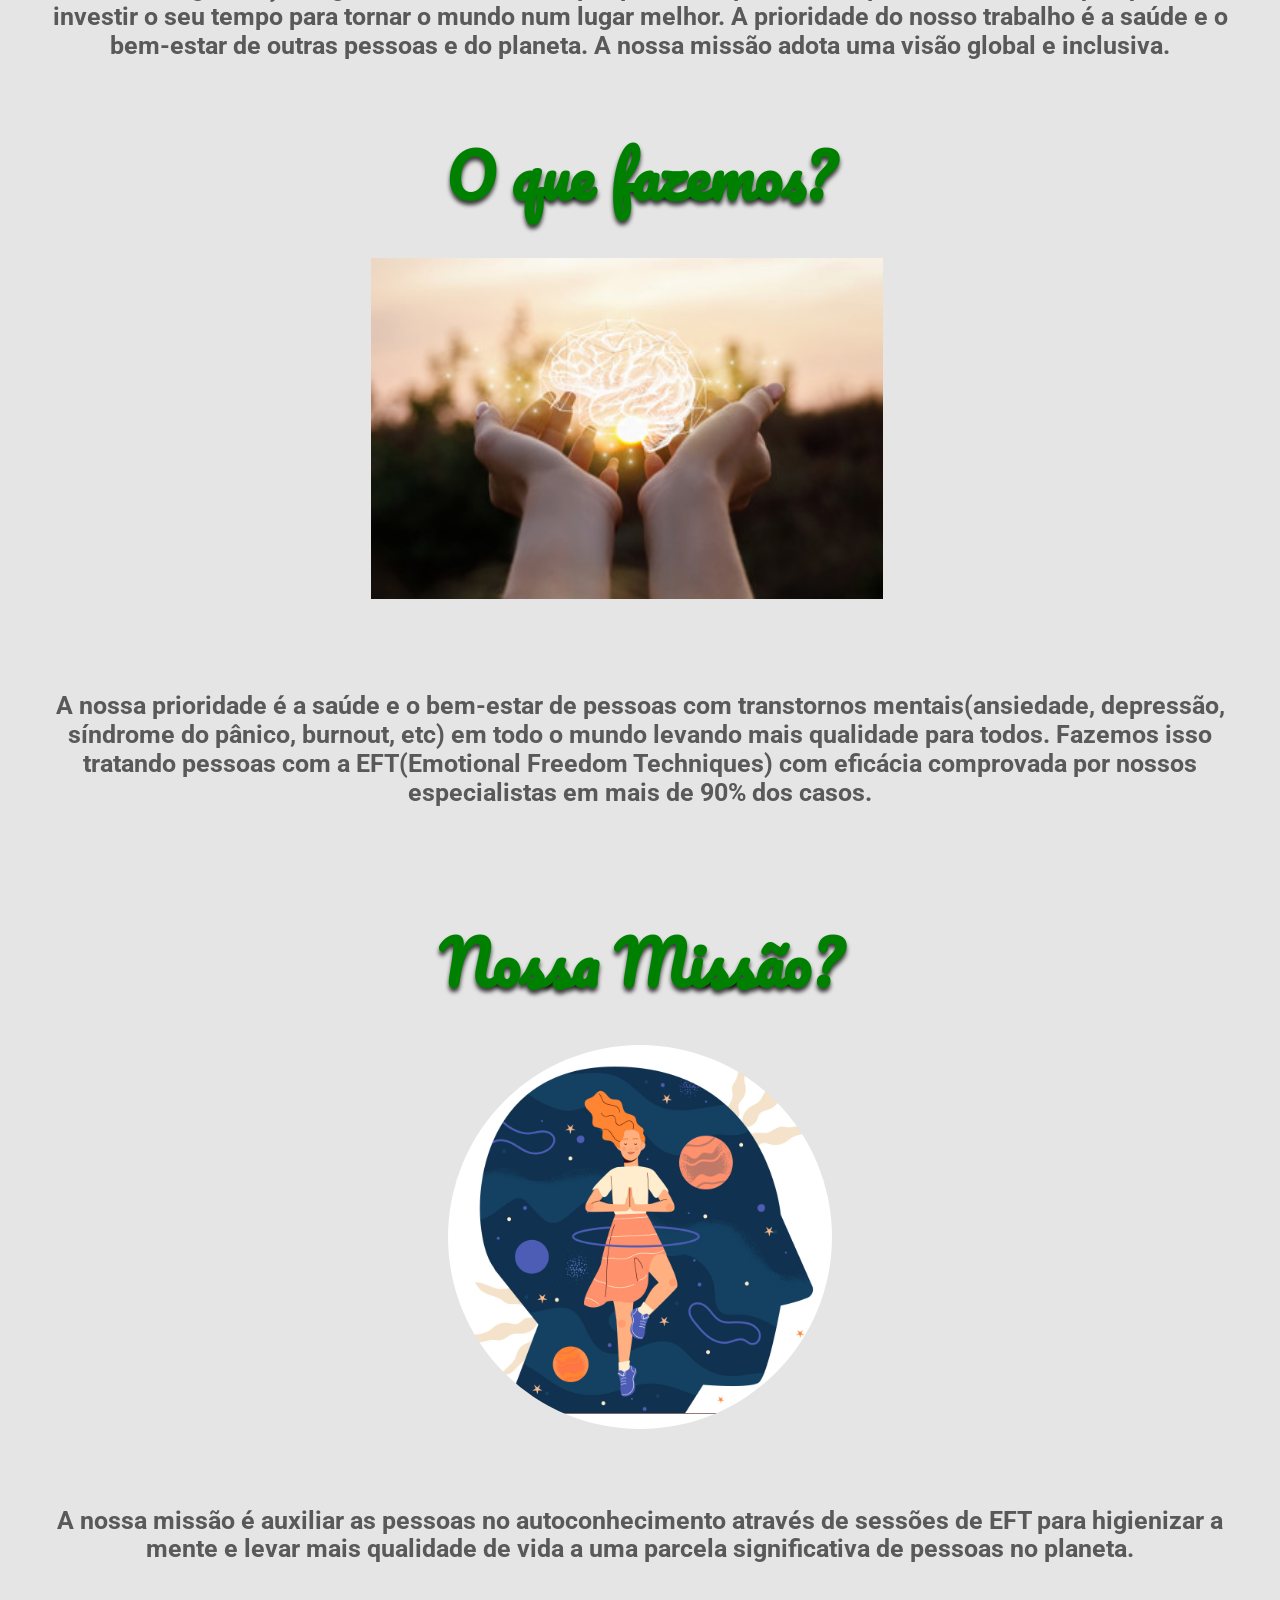
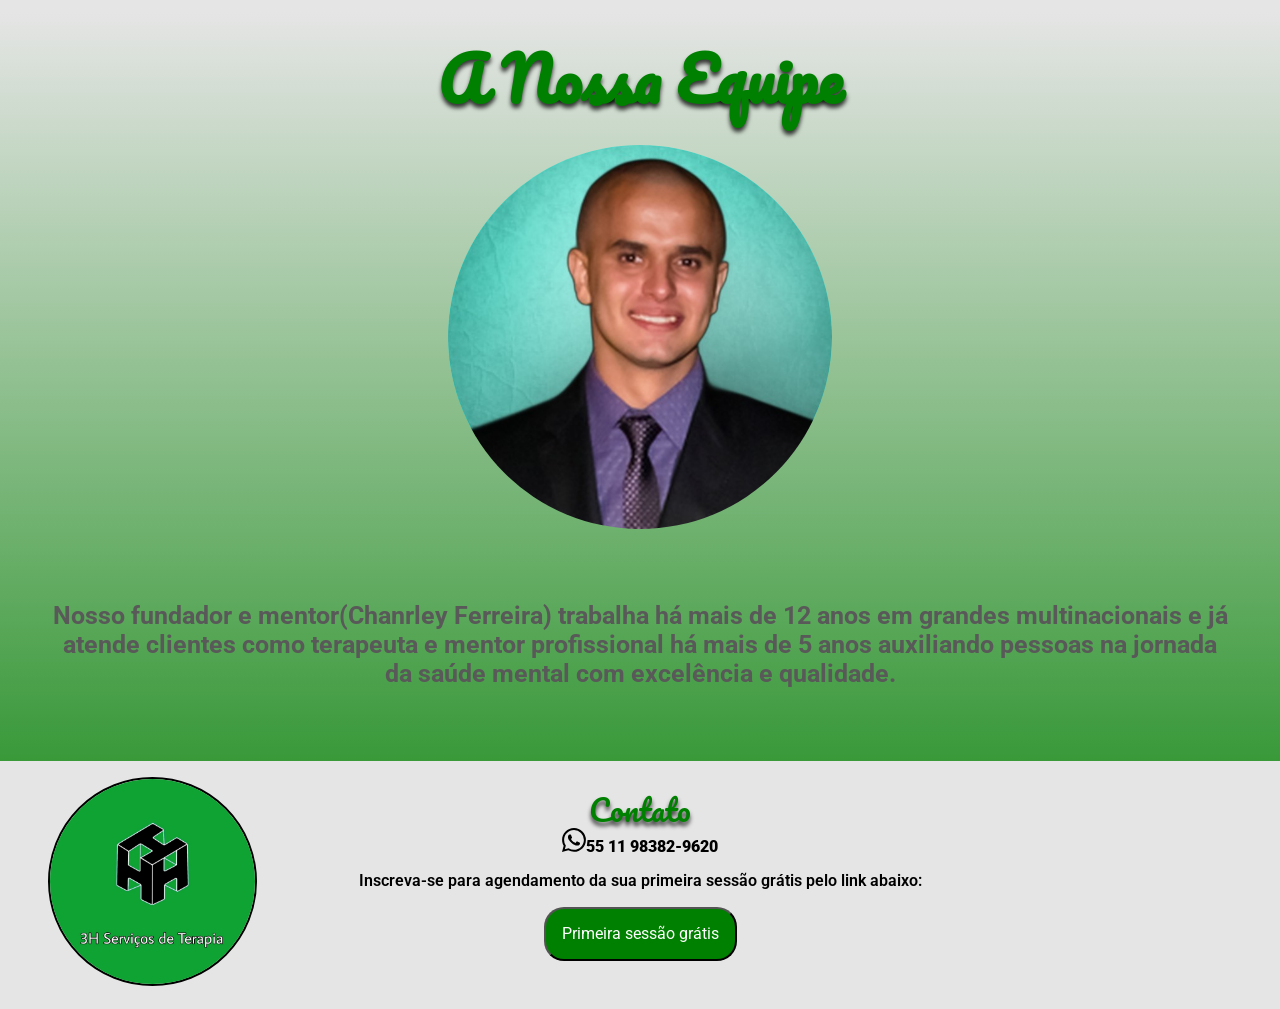
==== commit 13ec1c95: "Add files via upload" ====
--- a/index.html
+++ b/index.html
@@ -45,7 +45,7 @@
     <section>
         <section class="missao" id="missao">
             <h2 class="missao__titulo">Nossa Missão?</h2>
-            <img class="missao__imagem" src="./img/4269949.jpg" alt="Ilustração de uma garota sentada em uma bela paisagem, com um sentimento de paz">
+            <img class="missao__imagem" src="./img/5767931.jpg" alt="Ilustração de uma garota sentada em uma bela paisagem, com um sentimento de paz">
             <p class="missao__descricao">A nossa missão é auxiliar as pessoas no autoconhecimento através de sessões de EFT para higienizar a mente e levar
                  mais qualidade de vida a uma parcela significativa de pessoas no planeta.</p>    
         </section>
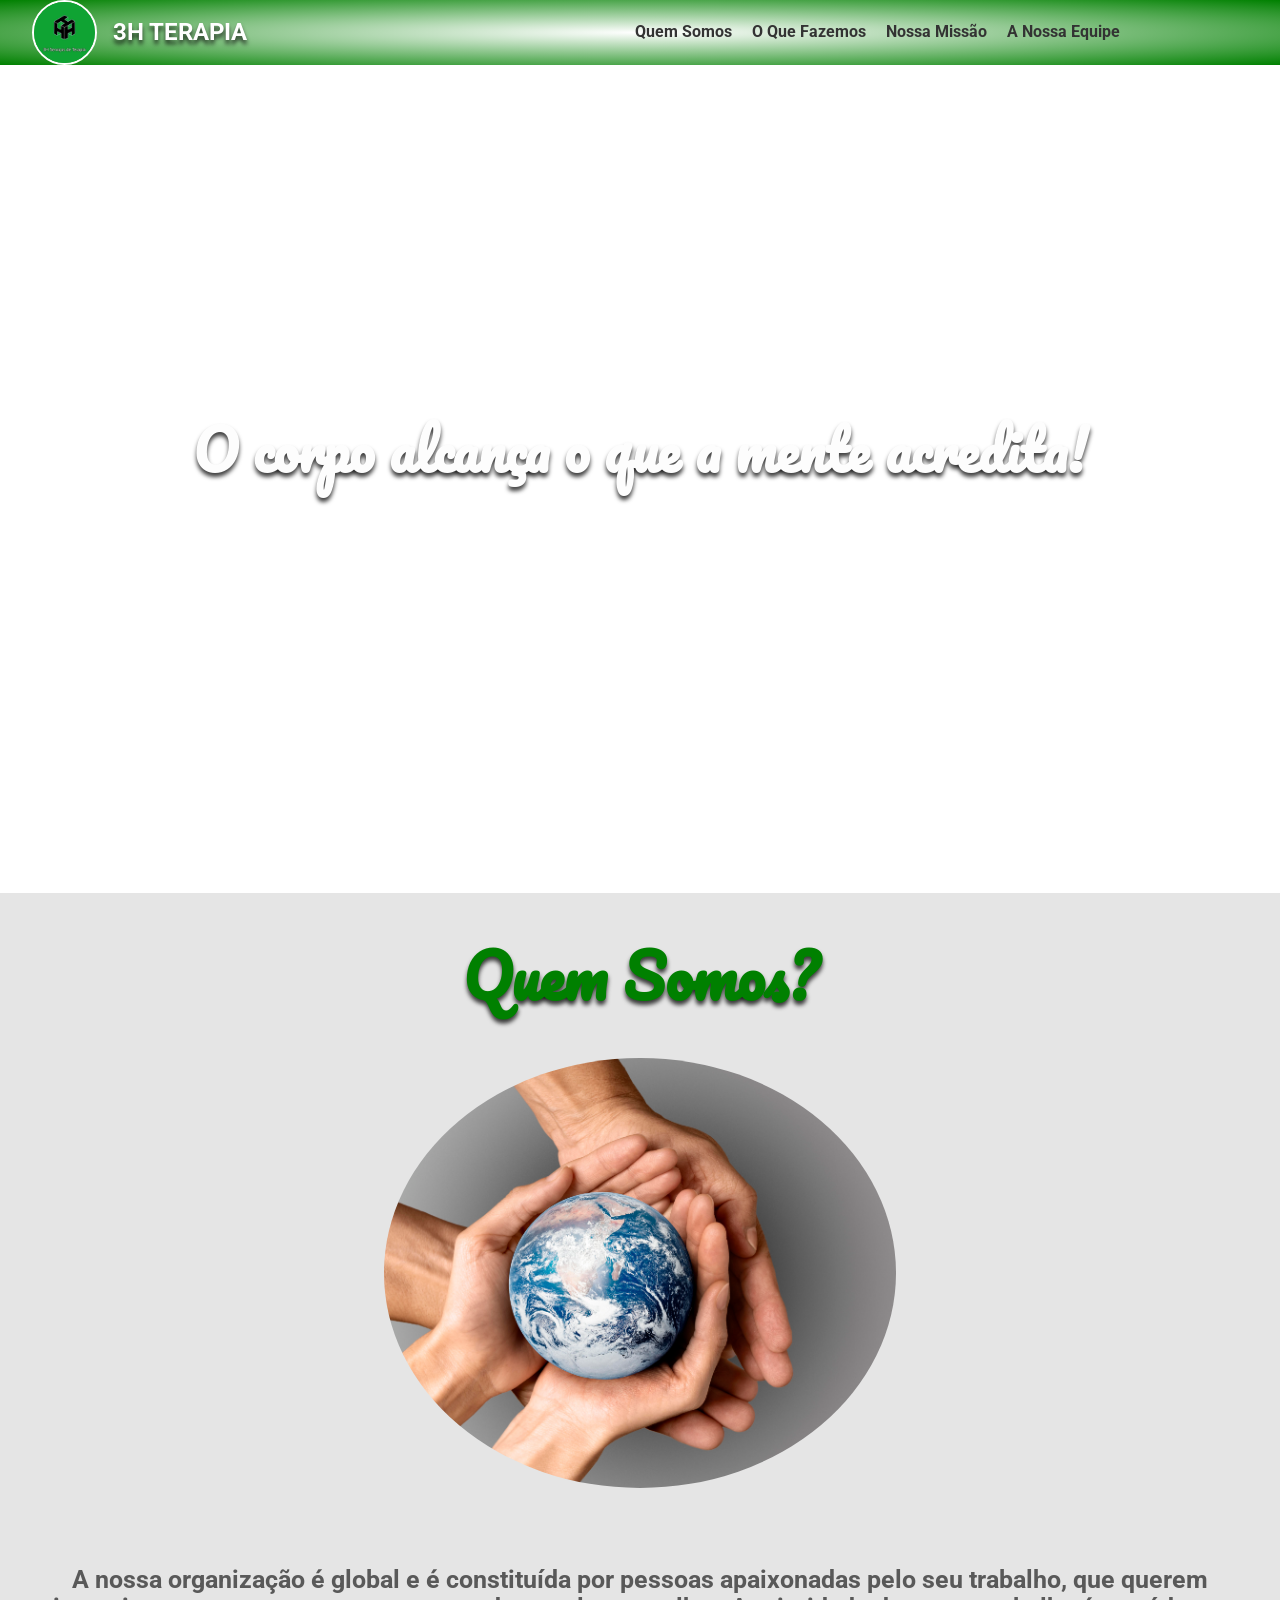
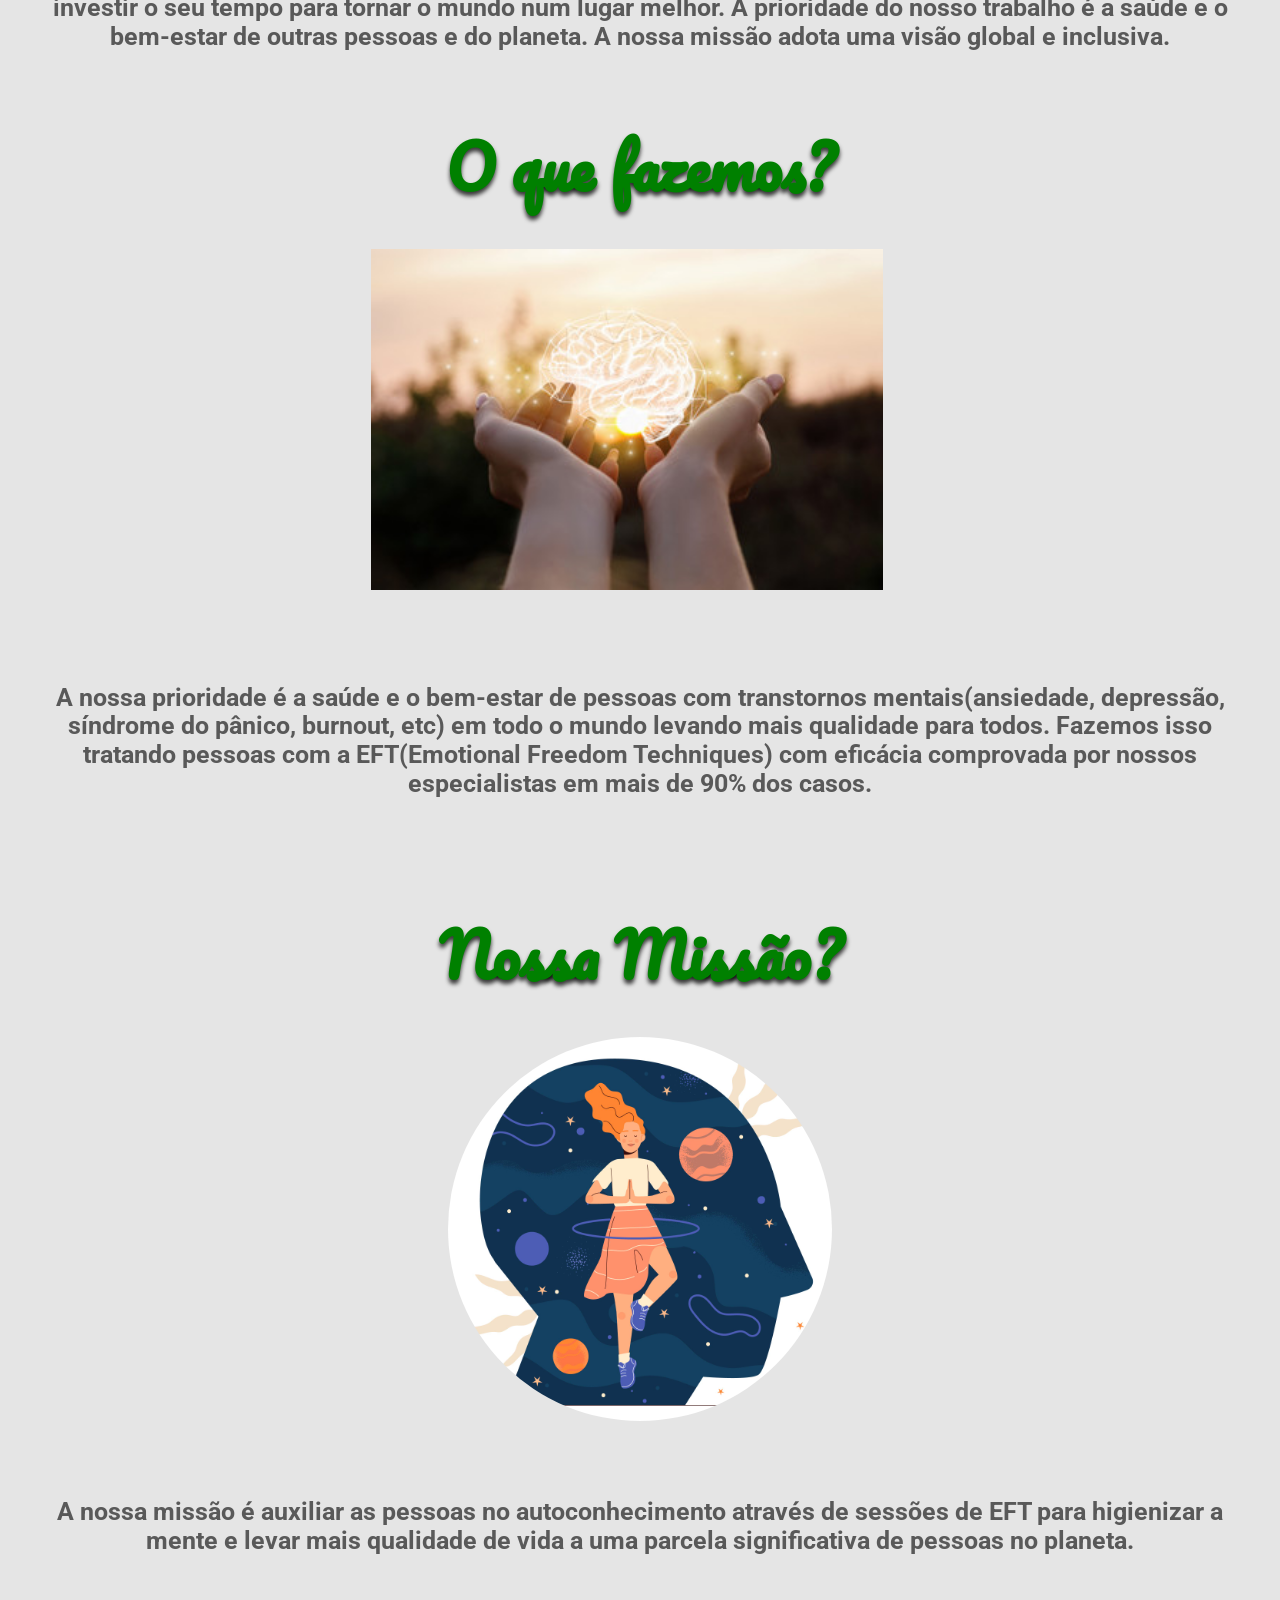
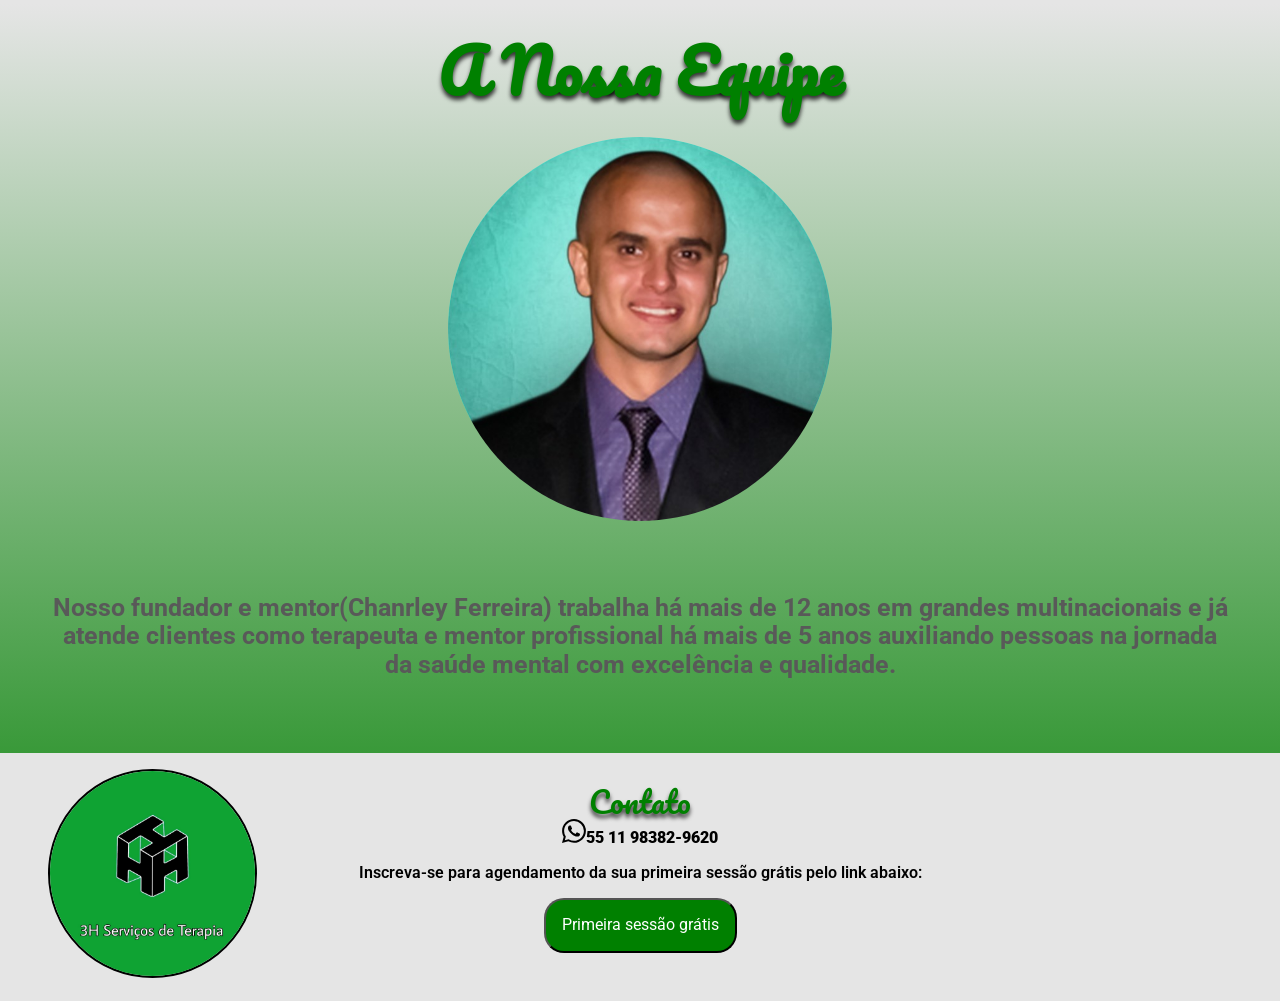
==== commit 0586bd9f: "Add files via upload" ====
--- a/index.html
+++ b/index.html
@@ -14,7 +14,8 @@
 <body>
     <header class="cabecalho">
         <img class="logo" src="./img/logo2.jpg.png" alt="Logo 3HTERAPIA">
-        <H2 class="cabelho__titulo">3H TERAPIA</H2> 
+        <H2 class="cabecalho__titulo">3H TERAPIA</H2> 
+         
         <nav class="menu">
             <ul class="menu__lista">
                 <li class="menu__item"><a class="menu__link ativo" href="#quemsomos" >Quem Somos</a></li>
